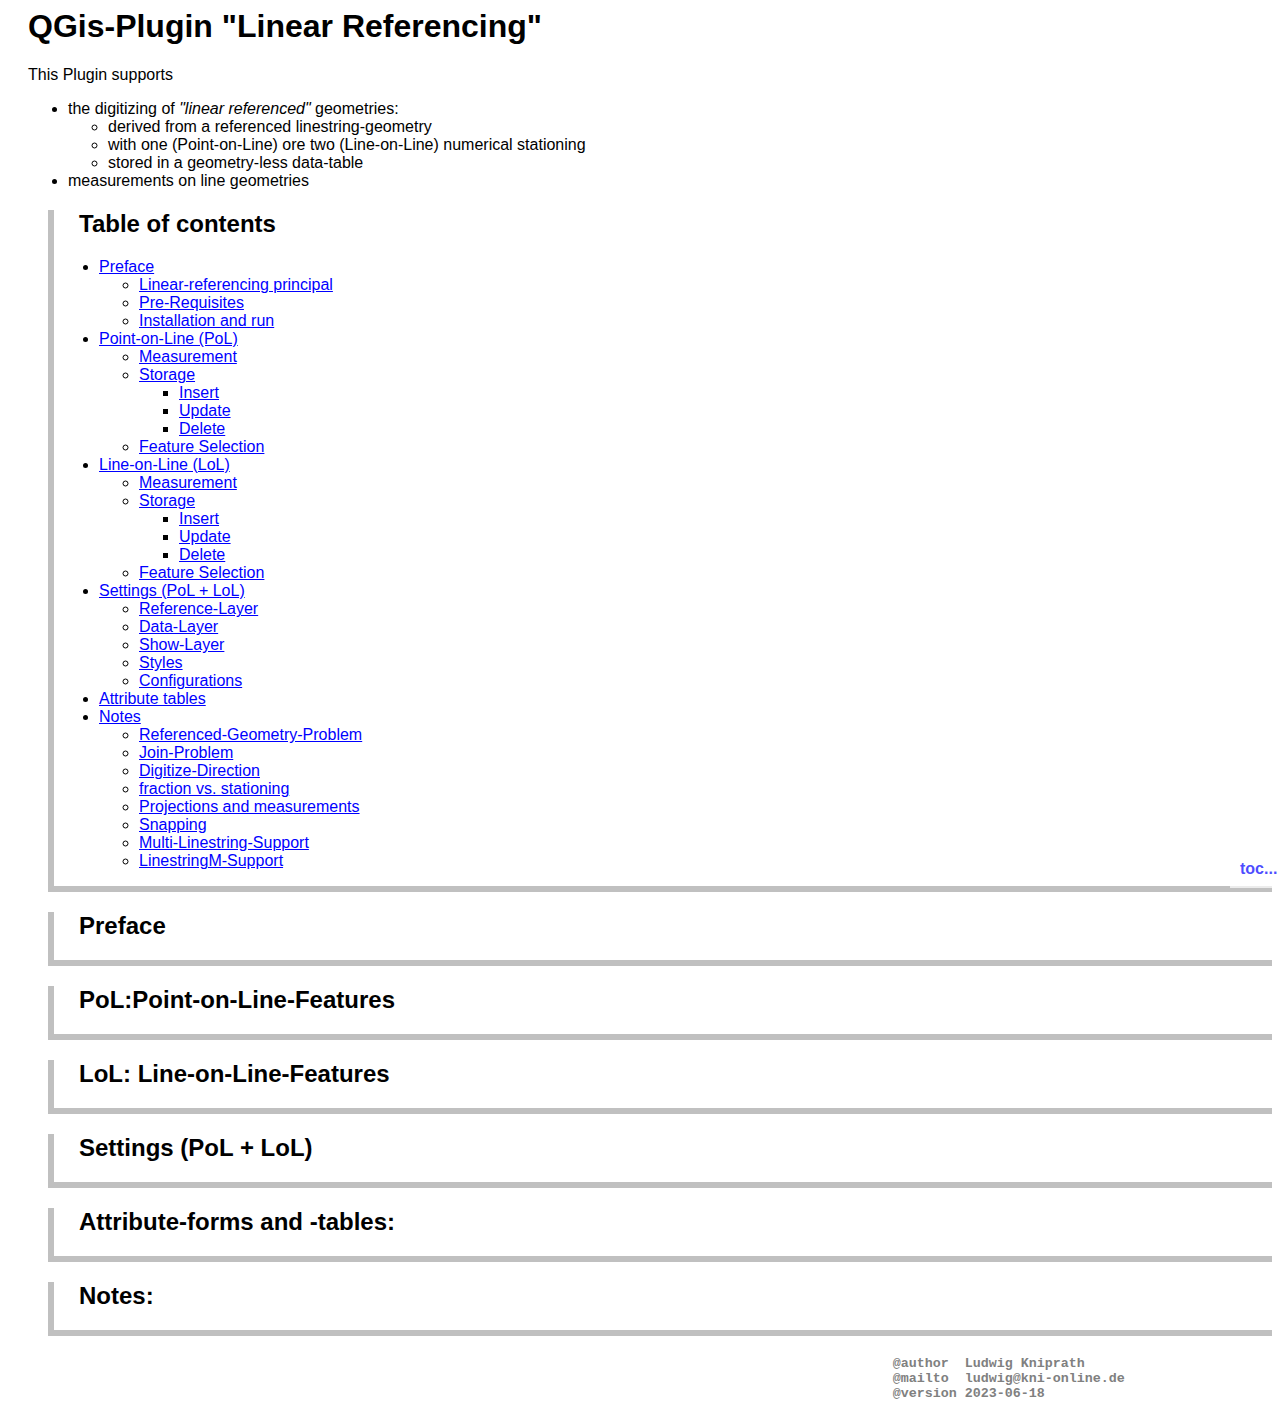
==== docs/index.html @ 3ef5790f "Add files via upload" ====
<!DOCTYPE html PUBLIC "-//W3C//DTD HTML 4.01 Transitional//EN">
<html>

<head>
<meta http-equiv="content-type" content="text/html;charset=utf-8">
<link type='text/css' rel='stylesheet' href='./index.css' />
<script type='text/javascript' src='./index.js'></script>
<title>LinearReferencing-Plugin</title>
</head>

<body onload='init();'>
	<div class="p_1" id="top">
		<h1>QGis-Plugin "Linear Referencing"</h1>
		This Plugin supports
		<ul>
			<li>the digitizing of <i>"linear referenced"</i> geometries:
				<ul>
					<li>derived from a referenced linestring-geometry</li>
					<li>with one (Point-on-Line) ore two (Line-on-Line) numerical
						stationing</li>
					<li>stored in a geometry-less data-table</li>
				</ul>
			</li>
			<li>measurements on line geometries</li>
		</ul>
		<div class="p_2" id="toc" data-toggle_icon_id="toc_icon"
			data-toggle_elm_id="toc_content" data-initially_open="1">
			<h2>
				<span id="toc_icon"></span>Table of contents
			</h2>
			<ul id="toc_content">
				<li><a class="jump" data-jump_elm_id="preface">Preface</a>
					<ul>
						<li><a class="jump" data-jump_elm_id="principal">Linear-referencing
								principal</a></li>
						<li><a class="jump" data-jump_elm_id="requisites">Pre-Requisites</a></li>
						<li><a class="jump" data-jump_elm_id="install">Installation
								and run</a></li>
					</ul></li>
				<li><a class="jump" data-jump_elm_id="pol">Point-on-Line
						(PoL)</a>
					<ul>
						<li><a class="jump" data-jump_elm_id="pol_measure">Measurement</a></li>
						<li><a class="jump" data-jump_elm_id="pol_storage">Storage</a>
							<ul>
								<li><a class="jump" data-jump_elm_id="pol_insert">Insert</a>
								</li>
								<li><a class="jump" data-jump_elm_id="pol_update">Update</a>
								</li>
								<li><a class="jump" data-jump_elm_id="pol_delete">Delete</a>
								</li>
							</ul></li>
						<li><a class="jump" data-jump_elm_id="pol_feature_selection">Feature
								Selection</a></li>
					</ul></li>
				<li><a class="jump" data-jump_elm_id="lol">Line-on-Line
						(LoL)</a>
					<ul>
						<li><a class="jump" data-jump_elm_id="lol_measure">Measurement</a></li>
						<li><a class="jump" data-jump_elm_id="lol_storage">Storage</a>

							<ul>
								<li><a class="jump" data-jump_elm_id="lol_insert">Insert</a>
								</li>
								<li><a class="jump" data-jump_elm_id="lol_update">Update</a>
								</li>
								<li><a class="jump" data-jump_elm_id="lol_delete">Delete</a>
								</li>
							</ul></li>
						<li><a class="jump" data-jump_elm_id="lol_feature_selection">Feature
								Selection</a></li>
					</ul></li>
				<li><a class="jump" data-jump_elm_id="settings">Settings
						(PoL + LoL)</a>
					<ul>
						<li><a class="jump" data-jump_elm_id="reference_layer">Reference-Layer</a></li>
						<li><a class="jump" data-jump_elm_id="data_layer">Data-Layer</a></li>
						<li><a class="jump" data-jump_elm_id="show_layer">Show-Layer</a></li>
						<li><a class="jump" data-jump_elm_id="styles">Styles</a></li>
						<li><a class="jump" data-jump_elm_id="configurations">Configurations</a></li>
					</ul></li>
				<li><a class="jump" data-jump_elm_id="attribute_tables">Attribute
						tables</a></li>
				<li><a class="jump" data-jump_elm_id="notes">Notes</a>
					<ul>
						<li><a class="jump"
							data-jump_elm_id="note_referenced_geometry_problem">Referenced-Geometry-Problem</a></li>
						<li><a class="jump" data-jump_elm_id="note_join_problem">Join-Problem</a></li>
						<li><a class="jump"
							data-jump_elm_id="note_digitize_direction">Digitize-Direction</a></li>
						<li><a class="jump" data-jump_elm_id="note_fraction">fraction
								vs. stationing</a></li>
						<li><a class="jump" data-jump_elm_id="note_projections">Projections
								and measurements</a></li>
						<li><a class="jump" data-jump_elm_id="note_snapping">Snapping</a></li>
						<li><a class="jump" data-jump_elm_id="note_multi_linestring">Multi-Linestring-Support</a></li>
						<li><a class="jump" data-jump_elm_id="note_linestring_m">LinestringM-Support</a></li>
					</ul></li>
			</ul>
		</div>
		<div class="p_2" id="preface" data-toggle_icon_id="preface_icon"
			data-toggle_elm_id="preface_content">
			<h2>
				<span id="preface_icon"></span>Preface
			</h2>
			<div id="preface_content">
				<div class="p_3" id="principal">
					<h3>Linear-referencing principal</h3>
					<div>
						<div class="p_4">
							<h4>
								<i>"PoL"</i> Point-on-Line
							</h4>
							<div>
								Point-features defined by reference to line-feature
								(1:n-relation to linestring-layer) and the stationing on that
								line <img class="sized_block_image"
									src="images/2023-05-29 linear_referencing_prinzip_pol.png"
									alt="Point-on-Line" />
								<div class="block_image_label">
									<b>Point-on-Line-feature</b><br /> left-side: PoL-Dialog<br />
									right side: attribute form with minimal necessary data for
									point-on-line-features:
									<ul>
										<li>Feature-Identifier (PK)</li>
										<li>Reference-Line-ID</li>
										<li>stationing = measured distance to start-point of
											reference line</li>
									</ul>
								</div>
							</div>
						</div>
						<div class="p_4">
							<h4>
								<i>"LoL"</i>Line-on-Line
							</h4>
							<div>
								Line-segment-features defined by reference to line-feature
								(1:n-relation to linestring-layer) and two stationing
								(from...to) to the start-point and the offset to that line. <img
									class="sized_block_image"
									src="images/2023-05-29 linear_referencing_prinzip_lol.png"
									alt="Line-on-Line" />
								<div class="block_image_label">
									<b>Line-on-Line-feature</b><br /> left-side: LoL-Dialog<br />
									right side: attribute form with minimal necessary data for
									line-on-line-features:
									<ul>
										<li>Feature-Identifier (PK)</li>
										<li>Reference-Line-ID</li>
										<li>two measured stationing from...to</li>
										<li>offset = distance to referenced line</li>
									</ul>
								</div>
							</div>
						</div>
					</div>
				</div>
				<div class="p_3" id="requisites">
					<h3>Pre-Requisites</h3>
					<div>
						PoL and LoL use three kinds of layer:
						<div class="p_4">
							<h4>Reference-Layer</h4>
							<ul>
								<li>Mandatory vector-layer with linestring geometries</li>
								<li>geo-referenced basis for calculation of the measured
									points/segments</li>
							</ul>
							<div>
								See: <a class="jump" data-jump_elm_id="reference_layer">Reference-Layer</a>
							</div>
						</div>

						<div class="p_4">
							<h4>Data-Layer</h4>
							<ul>
								<li>Optional storage of measured points/segments</li>
								<li>geometry-less QGis-"Layer"</li>
							</ul>
							<div>
								See: <a class="jump" data-jump_elm_id="data_layer">Data-Layer</a>
							</div>
							<div class="notes">Note: storage is optional, the plugin
								can be used for measurement purposes only</div>
						</div>
						<div class="p_4">
							<h4>Show-Layer</h4>
							<ul>
								<li>Optional presentation of stored points/segments</li>
								<li>usually virtual</li>
							</ul>
							<div>
								See: <a class="jump" data-jump_elm_id="show_layer">Show-Layer</a>
							</div>
							<div class="notes">Note: storage and presentation are
								optional, the plugin can be used for measurement purposes only</div>
						</div>
					</div>
				</div>
				<div class="p_3" id="install">
					<h3>Installation and run</h3>
					<ul>
						<li>Install the LinearReferencing-plugin via
							QGis-Plugin-Dialog (should be done, otherwise you probably would
							not read this documentation...)</li>
						<li>new toolbar: <img class="block_image"
							src="images/2023-06-09 LinearReferencingToolbar.png"
							alt="Toolbar" />
						</li>
						<li>new menu-entries (same functionalities):<img
							class="block_image"
							src="images/2023-06-09 LinearReferencingMenu.png" alt="Menu" />
						</li>
					</ul>
				</div>
			</div>
		</div>
		<div class="p_2" id="pol" data-toggle_icon_id="pol_icon"
			data-toggle_elm_id="pol_content">
			<h2>
				<span id="pol_icon"></span>PoL:Point-on-Line-Features
			</h2>
			<div id="pol_content">
				<div class="p_3" id="pol_measure"
					data-toggle_icon_id="pol_measure_icon"
					data-toggle_elm_id="pol_measure_content">
					<h3>
						<span id="pol_measure_icon"></span>Measurement
					</h3>
					<div id="pol_measure_content">
						<div class="notes">
							Pre-Requisite: <a class="jump" data-jump_elm_id="reference_layer">Reference-Layer</a>
						</div>
						<ol>
							<li>Start map-tool via toolbar or menu</li>
							<li>move mouse-cursor over reference-line-features on map</li>
							<li>click at desired position to finish measurement and freeze
								results in dialog:</li>
						</ol>

						<img class="sized_block_image"
							src="images/2023-06-09 LinearReferencingPoLDialogMeasure.png"
							alt="Point-on-Line dialog" />

						<ol>
							<li>PK and Display-Expression of referenced feature</li>
							<li>call attribute-form for referenced feature</li>
							<li>zoom to referenced feature</li>
							<li>cursor-coord-x <sup>*1</sup></li>
							<li>cursor-coord-y <sup>*1</sup></li>
							<li>snapped-coord-x <sup>*1</sup></li>
							<li>snapped-coord-y <sup>*1</sup></li>
							<li>distance to start-point of referenced feature
								(layer-units <sup>*2</sup>, changeable via numeric input or
								spin-buttons, ctrl/shift/ctrl+shift-modifiers with factors 10,
								100, 1000)
							</li>
							<li>distance to start-point of referenced feature (percent,
								changeable via numeric input or spin-buttons)</li>
							<li>move point to start of referenced line</li>
							<li>move point towards start of referenced line
								(ctrl/shift/ctrl+shift-modifiers with factors 10, 100, 1000)</li>
							<li>move Point (interactive on canvas)</li>
							<li>move point towards end of referenced line
								(ctrl/shift/ctrl+shift-modifiers with factors 10, 100, 1000)</li>
							<li>move point to end of referenced line</li>
							<li>pan to point</li>
							<li>clear results and resume measurement</li>
						</ol>
						<div class="notes">
							<sup>*1 *2</sup> See: <a class="jump"
								data-jump_elm_id="note_projections">projections</a>
						</div>

					</div>
				</div>
				<div class="p_3" id="pol_storage"
					data-toggle_icon_id="pol_storage_icon"
					data-toggle_elm_id="pol_storage_content">
					<h3>
						<span id="pol_storage_icon"></span>Storage
					</h3>
					<div id="pol_storage_content">
						<div class="notes">
							Pre-Requisites: <a class="jump"
								data-jump_elm_id="reference_layer">Reference-Layer</a> + <a
								class="jump" data-jump_elm_id="data_layer">Data-Layer</a>
						</div>
						<div class="notes">
							Note 1:<br />Some screenshots of the following examples are
							taken from a minimal plugin-created data-layer.<br /> You can
							customize this sample-layer, add/rename fields, design the
							feature-form...or use any other suitable layer or as long as the
							minimum requirements are met and the plugin is correct configured
							(see <a class="jump" data-jump_elm_id="data_layer">Data-Layer</a>)
							.
						</div>
						<div class="notes">
							Note 2:<br />You can obviously insert/update/delete records in
							data-layer by QGis-means and without plugin/dialog.<br />
						</div>
						<div class="notes">
							Note 3:<br />Storage is optional, the plugin can be used for
							measurement purposes only
						</div>
						<div class="p_4" id="pol_insert"
							data-toggle_icon_id="pol_insert_icon"
							data-toggle_elm_id="pol_insert_content">
							<h4>
								<span id="pol_insert_icon"></span>Insert
							</h4>
							<div id="pol_insert_content">
								<ol>
									<li>Measure Feature on canvas, if necessary edit the
										measurement with "move point" or numerical editing of the
										measurement-value.</li>
									<li>Hit the "Insert"-Button, which will be enabled, if
										data-layer is configured and measurement is done</li>
									<li>this opens the insert-form for the data-layer already
										populated with the measurement-metadata (reference-ID, measurement)</li>
									<li>if necessary edit the data and hit the "OK"-Button</li>
								</ol>
								<img class="block_image"
									src="images/2023-06-20 LinearReferencingPoLInsert.png"
									alt="PoL-insert dialog" /> <img class="block_image"
									src="images/2023-06-20 LinearReferencingPoLInsertForm.png"
									style="margin-left: 500px" alt="PoL-insert form" />
							</div>
						</div>
						<div class="p_4" id="pol_update"
							data-toggle_icon_id="pol_update_icon"
							data-toggle_elm_id="pol_update_content">
							<h4>
								<span id="pol_update_icon"></span>Update
							</h4>
							<div id="pol_update_content">
								<ol>
									<li>
										<ul>
											<li>Fill feature-selection, see <a class="jump"
												data-jump_elm_id="pol_feature_selection">Feature-Selection</a>.
												From this table select the target-feature via <img
												src="images/mIconSelected.svg"
												style="width: 20px; vertical-align: middle;"
												alt="Highlight-Icon" /> / <img
												src="images/mActionPanToSelected.svg"
												style="width: 20px; vertical-align: middle;"
												alt="Highlight-and Pan-Icon" />
											</li>
											<li>...or select feature from attribute-table/form via <img
												src="images/mIconSelected.svg"
												style="width: 20px; vertical-align: middle;"
												alt="Highlight-Icon" /> / <img
												src="images/mActionPanToSelected.svg"
												style="width: 20px; vertical-align: middle;"
												alt="Highlight-and Pan-Icon" /> see <a class="jump"
												data-jump_elm_id="attribute_tables">Attribute-Tables</a>
											</li>
										</ul>
									</li>
									<li>Afterwards the selected edit-PK and its measurement-data
										is shown in dialog, the Update/Insert/Delete-Buttons are
										enabled.</li>
									<li>Move the feature on the assigned reference-line with
										"move point", numerical editing of the measurement-value or
										digitizing a brand-new geometry with "Resume measurement".</li>
									<li>Hit the "Update"-Button</li>
									<li>this opens the update-form for this feature in
										data-layer with the accepted measurement-data of the dialog</li>
									<li>if necessary edit the data and hit the "OK"-Button</li>
								</ol>
								<img class="block_image"
									src="images/2023-06-21 LinearReferencingPoLUpdate.png"
									alt="PoL-update dialog" /> <img class="block_image"
									src="images/2023-06-21 LinearReferencingPoLUpdateForm.png"
									style="margin-left: 500px" alt="PoL-update form" />
							</div>
						</div>
						<div class="p_4" id="pol_delete"
							data-toggle_icon_id="pol_delete_icon"
							data-toggle_elm_id="pol_delete_content">
							<h4>
								<span id="pol_delete_icon"></span>Delete
							</h4>
							<div id="pol_delete_content">
								Pre-work almost the same as update::
								<ol>
									<li>
										<ul>
											<li>Fill feature-selection, see <a class="jump"
												data-jump_elm_id="pol_feature_selection">Feature-Selection</a>.
												From this table select the target-feature via <img
												src="images/mIconSelected.svg"
												style="width: 20px; vertical-align: middle;"
												alt="Highlight-Icon" /> / <img
												src="images/mActionPanToSelected.svg"
												style="width: 20px; vertical-align: middle;"
												alt="Highlight-and Pan-Icon" />
											</li>
											<li>...or select feature from attribute-table/form via <img
												src="images/mIconSelected.svg"
												style="width: 20px; vertical-align: middle;"
												alt="Highlight-Icon" /> / <img
												src="images/mActionPanToSelected.svg"
												style="width: 20px; vertical-align: middle;"
												alt="Highlight-and Pan-Icon" /> see <a class="jump"
												data-jump_elm_id="attribute_tables">Attribute-Tables</a>
											</li>
										</ul>
									</li>
									<li>Afterwards the selected edit-PK and its measurement-data
										is shown in dialog, the Update/Insert/Delete-Buttons are
										enabled.</li>
									<li>Hit the "Delete"-Button</li>
								</ol>
								<img class="block_image"
									src="images/2023-06-21 LinearReferencingPoLDelete.png"
									alt="PoL-delete dialog" />
							</div>
						</div>
					</div>
				</div>
				<div class="p_3" id="pol_feature_selection"
					data-toggle_icon_id="pol_feature_selection_icon"
					data-toggle_elm_id="pol_feature_selection_content">
					<h3>
						<span id="pol_feature_selection_icon"></span>Feature-Selection
					</h3>
					<div id="pol_feature_selection_content">
						<div class="notes">
							Pre-Requisites: <a class="jump"
								data-jump_elm_id="reference_layer">Reference-Layer</a> + <a
								class="jump" data-jump_elm_id="data_layer">Data-Layer</a> (+ <a
								class="jump" data-jump_elm_id="show_layer">Show-Layer</a>)
						</div>
						A table with a selection of features, filled interactive from
						canvas, from data- or show-layer or from <a class="jump"
							data-jump_elm_id="attribute_tables">attribute-forms and
							tables</a>. Also contains automatically the plugin-inserted features.<br />
						The meta-data of the selected features is shown, single features
						can be selected to show their calculated measurement-meta-data in
						dialog for <a class="jump" data-jump_elm_id="pol_update">update</a>
						or <a class="jump" data-jump_elm_id="pol_delete">delete</a>. <img
							class="sized_block_image"
							src="images/2023-06-19 LinearReferencingFeatureSelection.png"
							alt="PoL Feature-Selection" />
						<ol>
							<li>select features from show-layer (if configured) by point
								(click) or rect (click and drag) on canvas</li>
							<li>insert all features from data-layer</li>
							<li>insert currently selected features from data-layer</li>
							<li>insert currently selected features from show-layer</li>
							<li>zoom to feature-selection</li>
							<li>clear the selection</li>
						</ol>
						Icons within the table:
						<ul>
							<li><img src="images/backspace.svg" style="width: 20px"
								alt="Remove-Icon" />remove feature from selection</li>
							<li><img src="images/mIconSelected.svg" style="width: 20px"
								alt="Highlight-Icon" />show measurement and highlight feature</li>
							<li><img src="images/mActionPanToSelected.svg"
								style="width: 20px" alt="Highlight- and Pan-Icon" />show
								measurement and pan to feature</li>
							<li><img src="images/mActionIdentify.svg"
								style="width: 20px" alt="" />open attribute form</li>
						</ul>
						<div class="notes">
							Note:<br />The plugin uses the "Display Name"-Expression for the
							textual-contents inside the table.<br /> You can update these
							expressions for the selected reference-, -data or show-layer with
							the QGis-Layer-Properties-Dialog or with the<br /> <img
								src="images/mIconExpression.svg"
								style="width: 20px; vertical-align: middle" alt="" />-Icons in
							the dialogs, section "Settings > Layers and Fields".
						</div>
					</div>
				</div>
			</div>

		</div>
		<div class="p_2" id="lol" data-toggle_icon_id="lol_icon"
			data-toggle_elm_id="lol_content">
			<h2>
				<span id="lol_icon"></span>LoL: Line-on-Line-Features
			</h2>
			<div id="lol_content">
				<div class="p_3" id="lol_measure"
					data-toggle_icon_id="lol_measure_icon"
					data-toggle_elm_id="lol_measure_content">
					<h3>
						<span id="lol_measure_icon"></span> Measure
					</h3>
					<div id="lol_measure_content">
						<div class="notes">if necessary: configure reference-layer
							in "Settings"-area (for convenience the first linestring-layer
							will be used automatically)</div>
						<ol>
							<li>Start map-tool via toolbar or menu</li>
							<li>move mouse-cursor over reference-line-features on map</li>
							<li>mouse down at desired from-position to begin measurement</li>
							<li>mouse-up at desired to-position to finish measurement and
								freeze results in dialog:</li>
						</ol>
						<img class="sized_block_image"
							src="images/2023-06-11 LinearReferencingLoLDialogMeasure.png"
							alt="Lol-Dialog" />
						<ol>
							<li>PK and Display-Expression of referenced feature</li>
							<li>call attribute-form for referenced feature</li>
							<li>zoom to referenced feature</li>
							<li>Offset == distance between segment and referenced line,
								&gt; 0 left side, &lt; 0 right side (in digitize-direction of
								referenced line)</li>
							<li>cursor-coord-x<sup>*1</sup></li>
							<li>cursor-coord-y<sup>*1</sup></li>
							<li>snapped-from-coord-y<sup>*1</sup></li>
							<li>snapped-to-coord-x<sup>*1</sup></li>
							<li>snapped-to-coord-y<sup>*1</sup></li>
							<li>from-point-distance to start-point of referenced feature
								(layer-units <sup>*2</sup>)
							</li>
							<li>from-point-distance to start-point of referenced feature
								(percent)</li>
							<li>to-point-distance to start-point of referenced feature
								(layer-units <sup>*2</sup>)
							</li>
							<li>to-point-distance to start-point of referenced feature
								(percent)</li>
							<li>move to reference-line start</li>
							<li>flip segment towards reference-line start (maintain
								length, new to-point = old from-point)</li>
							<li>move towards reference-line start
								(ctrl/shift/ctrl+shift-modifiers with factors 10, 100, 1000)</li>
							<li>length of segment (layer-units, changeable via numeric
								input or spin-buttons, ctrl/shift/ctrl+shift-modifiers with
								factors 10, 100, 1000, to-point is altered)</li>
							<li>move towards reference-line end
								(ctrl/shift/ctrl+shift-modifiers with factors 10, 100, 1000)</li>
							<li>flip segment towards reference-line end (maintain
								length, new from-point = old to-point)</li>
							<li>Buttons to move the segment towards reference-line end
								(end-point or stepwise 1/10/100/1000m
								click/ctrl/shift/ctrl+shift)</li>

							<li>move From-Point (click on canvas and choose new
								start-point)</li>
							<li>move To-Point (click on canvas and choose new end-point)</li>
						</ol>
						<div class="notes">
							<sup>*1 *2</sup> See: <a class="jump"
								data-jump_elm_id="note_projections">projections</a>
						</div>
					</div>
				</div>
				<div class="p_3" id="lol_storage"
					data-toggle_icon_id="lol_storage_icon"
					data-toggle_elm_id="lol_storage_content">
					<h3>
						<span id="lol_storage_icon"></span>Storage
					</h3>
					<div id="lol_storage_content">
						<div class="notes">
							Pre-Requisites: <a class="jump"
								data-jump_elm_id="reference_layer">Reference-Layer</a> + <a
								class="jump" data-jump_elm_id="data_layer">Data-Layer</a>
						</div>
						<div class="notes">
							Note 1:<br />Some screenshots of the following examples are
							taken from a minimal plugin-created data-layer.<br /> You can
							customize this sample-layer, add/rename fields, design the
							feature-form...or use any other suitable layer or as long as the
							minimum requirements are met and the plugin is correct configured
							(see <a class="jump" data-jump_elm_id="data_layer">Data-Layer</a>)
							.
						</div>
						<div class="notes">
							Note 2:<br />You can obviously insert/update/delete records in
							data-layer by QGis-means and without plugin/dialog.<br />
						</div>
						<div class="notes">
							Note 3:<br />Storage is optional, the plugin can be used for
							measurement purposes only
						</div>
						<div class="p_4" id="lol_insert"
							data-toggle_icon_id="lol_insert_icon"
							data-toggle_elm_id="lol_insert_content">
							<h4>
								<span id="lol_insert_icon"></span>Insert
							</h4>
							<div id="lol_insert_content">
								<ol>
									<li>Measure Feature on canvas, if necessary edit
										from/to/length-measurements with "move From-Point"/"move
										To-Point"/"Move segment" or numerical editing of the
										measurement-from/measurement-to-values.</li>
									<li>Hit the "Insert"-Button, which will be enabled, if
										data-layer is configured and measurement is done</li>
									<li>this opens the insert-form for the data-layer already
										populated with the measurement-metadata (reference-ID,
										measurement-from, measurement-to, offset)</li>
									<li>if necessary edit the data and hit the "OK"-Button</li>
								</ol>
								<img class="block_image"
									src="images/2023-06-22 LinearReferencingLoLInsert.png"
									alt="LoL-insert dialog" /> <img class="block_image"
									src="images/2023-06-22 LinearReferencingLoLInsertForm.png"
									style="margin-left: 500px" alt="LoL-insert form" />
							</div>
						</div>
						<div class="p_4" id="lol_update"
							data-toggle_icon_id="lol_update_icon"
							data-toggle_elm_id="lol_update_content">
							<h4>
								<span id="lol_update_icon"></span>Update
							</h4>
							<div id="lol_update_content">
								<ol>
									<li>
										<ul>
											<li>Fill feature-selection, see <a class="jump"
												data-jump_elm_id="pol_feature_selection">Feature-Selection</a>.
												From this table select the target-feature via <img
												src="images/mIconSelected.svg"
												style="width: 20px; vertical-align: middle;"
												alt="Highlight-Icon" /> / <img
												src="images/mActionPanToSelected.svg"
												style="width: 20px; vertical-align: middle;"
												alt="Highlight-and Pan-Icon" />
											</li>
											<li>...or select feature from attribute-table/form via <img
												src="images/mIconSelected.svg"
												style="width: 20px; vertical-align: middle;"
												alt="Highlight-Icon" /> / <img
												src="images/mActionPanToSelected.svg"
												style="width: 20px; vertical-align: middle;"
												alt="Highlight-and Pan-Icon" /> see <a class="jump"
												data-jump_elm_id="attribute_tables">Attribute-Tables</a>
											</li>
										</ul>
									</li>
									<li>Afterwards the selected edit-PK and its measurement-data
										is shown in dialog, the Update/Insert/Delete-Buttons are
										enabled.</li>
									<li>Edit from/to/length-measurement with "move
										From-Point"/"move To-Point"/"Move segment", numerical editing
										of the measurement-from/measurement-to-values or even digitize a
										brand-new segment with "Resume measurement"</li>
									<li>Hit the "Update"-Button</li>
									<li>this opens the update-form for this feature in
										data-layer with the accepted measurement-data of the dialog</li>
									<li>if necessary edit the data and hit the "OK"-Button</li>
								</ol>
								<img class="block_image"
									src="images/2023-06-22 LinearReferencingLoLUpdate.png"
									alt="LoL-update dialog" /> <img class="block_image"
									src="images/2023-06-22 LinearReferencingLoLUpdateForm.png"
									style="margin-left: 500px" alt="LoL-update form" />
							</div>
						</div>
						<div class="p_4" id="lol_delete"
							data-toggle_icon_id="lol_delete_icon"
							data-toggle_elm_id="lol_delete_content">
							<h4>
								<span id="lol_delete_icon"></span>Delete
							</h4>
							<div id="lol_delete_content">
								Pre-work almost the same as update::
								<ol>
									<li>
										<ul>
											<li>Fill feature-selection, see <a class="jump"
												data-jump_elm_id="pol_feature_selection">Feature-Selection</a>.
												From this table select the target-feature via <img
												src="images/mIconSelected.svg"
												style="width: 20px; vertical-align: middle;"
												alt="Highlight-Icon" /> / <img
												src="images/mActionPanToSelected.svg"
												style="width: 20px; vertical-align: middle;"
												alt="Highlight-and Pan-Icon" />
											</li>
											<li>...or select feature from attribute-table/form via <img
												src="images/mIconSelected.svg"
												style="width: 20px; vertical-align: middle;"
												alt="Highlight-Icon" /> / <img
												src="images/mActionPanToSelected.svg"
												style="width: 20px; vertical-align: middle;"
												alt="Highlight-and Pan-Icon" /> see <a class="jump"
												data-jump_elm_id="attribute_tables">Attribute-Tables</a>
											</li>
										</ul>
									</li>
									<li>Afterwards the selected edit-PK and its measurement-data
										is shown in dialog, the Update/Insert/Delete-Buttons are
										enabled.</li>
									<li>Hit the "Delete"-Button</li>
								</ol>
								<img class="block_image"
									src="images/2023-06-22 LinearReferencingLoLDelete.png"
									alt="LoL-delete dialog" />
							</div>
						</div>
					</div>
				</div>
				<div class="p_3" id="lol_feature_selection"
					data-toggle_icon_id="lol_feature_selection_icon"
					data-toggle_elm_id="lol_feature_selection_content">
					<h3>
						<span id="lol_feature_selection_icon"></span>Feature-Selection
					</h3>
					<div id="lol_feature_selection_content">
						<div class="notes">
							Pre-Requisites: <a class="jump"
								data-jump_elm_id="reference_layer">Reference-Layer</a> + <a
								class="jump" data-jump_elm_id="data_layer">Data-Layer</a> (+ <a
								class="jump" data-jump_elm_id="show_layer">Show-Layer</a>)
						</div>
						A table with a selection of features, filled interactive from
						canvas, from data- or show-layer or from <a class="jump"
							data-jump_elm_id="attribute_tables">attribute-forms and
							tables</a>. Also contains automatically the plugin-inserted features.<br />
						The meta-data of the selected features is shown, single features
						can be selected to show their calculated measurement-meta-data in
						dialog for <a class="jump" data-jump_elm_id="pol_update">update</a>
						or <a class="jump" data-jump_elm_id="pol_delete">delete</a>. <img
							class="sized_block_image"
							src="images/2023-06-22 LinearReferencingLoLFeatureSelection.png"
							alt="LoL Feature-Selection" />
						<ol>
							<li>select features from show-layer (if configured) by point
								(click) or rect (click and drag) on canvas</li>
							<li>insert all features from data-layer</li>
							<li>insert currently selected features from data-layer</li>
							<li>insert currently selected features from show-layer</li>
							<li>zoom to feature-selection</li>
							<li>clear the selection</li>
						</ol>
						Icons within the table:
						<ul>
							<li><img src="images/backspace.svg" style="width: 20px"
								alt="Remove-Icon" />remove feature from selection</li>
							<li><img src="images/mIconSelected.svg" style="width: 20px"
								alt="Highlight-Icon" />show measurement and highlight feature</li>
							<li><img src="images/mActionPanToSelected.svg"
								style="width: 20px" alt="Highlight- and Pan-Icon" />show
								measurement and pan to feature</li>
							<li><img src="images/mActionIdentify.svg"
								style="width: 20px" alt="" />open attribute form</li>
						</ul>
						<div class="notes">
							Note:<br />The plugin uses the "Display Name"-Expression for the
							textual-contents inside the table.<br /> You can update these
							expressions for the selected reference-, -data or show-layer with
							the QGis-Layer-Properties-Dialog or with the<br /> <img
								src="images/mIconExpression.svg"
								style="width: 20px; vertical-align: middle" alt="" />-Icons in
							the dialogs, section "Settings > Layers and Fields".
						</div>
					</div>
				</div>
			</div>
		</div>
		<div class="p_2" id="settings" data-toggle_icon_id="settings_icon"
			data-toggle_elm_id="settings_content">
			<h2>
				<span id="settings_icon"></span>Settings (PoL + LoL)
			</h2>
			<div id="settings_content">
				<div class="p_3" id="reference_layer"
					data-toggle_icon_id="reference_layer_icon"
					data-toggle_elm_id="reference_layer_content">
					<h3>
						<span id="reference_layer_icon"></span>Reference-Layer:
					</h3>
					<div id="reference_layer_content">

						<ul>
							<li>Mandatory linestring-layer</li>
							<li>all QGis-supported vector-layer-sources (shapefile,
								GeoPackage, SpatiaLite, geo-database...) (WFS not tested so far)
							</li>
							<li>does not need to be editable</li>
							<li>for convenience: the first linestring-layer will be used
								automatically</li>
						</ul>
						<h5>Supported geometry-sub-types:</h5>
						<ul>
							<li>Linestring</li>
							<li>Linestring-M</li>
							<li>Linestring-Z</li>
							<li>Linestring-MZ</li>
							<li>Multi-Linestring</li>
							<li>Multi-Linestring-M</li>
							<li>Multi-Linestring-Z</li>
							<li>Multi-Linestring-MZ</li>
						</ul>
						see <a class="jump" data-jump_elm_id="note_multi_linestringW">Multi-Linestring-Support</a>

						<h5>Mandatory Fields:</h5>
						<ul>
							<li>single identify-column (unique, not null, mostly is but
								need not necessarily be PK or FID-column)</li>
						</ul>
						<img class="sized_block_image" style="width: 600px"
							src="images/2023-06-12 LinearReferencingPoLDialogReferenceLayer.png"
							alt="Point-on-Line dialog reference layer" />
						<div class="block_image_label">
							<ol>
								<li>ComboBox to choose one of the available
									linestring-layers in current project</li>
								<li>open attribute-table of currently selected reference
									layer</li>
								<li>define display-expression, which will be shown in other
									parts of this dialog</li>
								<li>ComboBox to choose one of the available fields in
									currently selected reference layer as identify field</li>
							</ol>
						</div>
					</div>

				</div>
				<div class="p_3" id="data_layer"
					data-toggle_icon_id="data_layer_icon"
					data-toggle_elm_id="data_layer_content">
					<h3>
						<span id="data_layer_icon"></span>Data-Layer:
					</h3>
					<div id="data_layer_content">
						<ul>
							<li>Optional storage of measured points/segments</li>
							<li>geometry-less QGis-"Layer"</li>
						</ul>

						<div class="p_4">
							<h4>PoL-Data-Layer</h4>
							<h5>Mandatory Fields:</h5>
							<ul>
								<li>identify-column (unique, not null, usually PK- or
									FID-column with auto-incremented integer)</li>
								<li>join-column to reference-layer (type matching to its
									identify-column)</li>
								<li>measurement-column (numeric type)</li>
							</ul>

							<img class="sized_block_image" style="width: 600px"
								src="images/2023-06-12 LinearReferencingPoLDialogDataLayer.png"
								alt="Point-on-Line dialog data layer" />
							<div class="block_image_label">
								<ol>
									<li>currently selected data-layer</li>
									<li>open attribute-table</li>
									<li>define display-expression (will be used in this
										dialog)</li>
									<li>create a sample-gpkg-data-layer</li>
									<li>identify field</li>
									<li>join-field to reference-layer</li>
									<li>measurement-field</li>
								</ol>
							</div>
						</div>

						<div class="p_4">
							<h4>LoL-Data-Layer</h4>
							<h5>Mandatory Fields:</h5>
							<ul>
								<li>identify-column (unique, not null, usually PK- or
									FID-column with auto-incremented integer)</li>
								<li>join-column to reference-layer (type matching to its
									identify-column)</li>
								<li>measurement-from-column (numeric type)</li>
								<li>measurement-to-column (numeric type)</li>
								<li>offset-column (numeric type)</li>
							</ul>

							<img class="sized_block_image" style="width: 600px"
								src="images/2023-06-19 LinearReferencingLoLDialogDataLayer.png"
								alt="Line-on-Line dialog data layer" />
							<div class="block_image_label">
								<ol>
									<li>currently selected data-layer</li>
									<li>open attribute-table</li>
									<li>define display-expression (will be used in this
										dialog)</li>
									<li>create a sample-gpkg-data-layer</li>
									<li>identify field</li>
									<li>join-field to reference-layer</li>
									<li>measurement-from-field</li>
									<li>measurement-to-field</li>
									<li>offset-field</li>
								</ol>
							</div>
						</div>

						<div class="notes">Note: storage is optional, the plugin can
							be used for measurement purposes only</div>
					</div>
				</div>
				<div class="p_3" id="show_layer"
					data-toggle_icon_id="show_layer_icon"
					data-toggle_elm_id="show_layer_content">
					<h3>
						<span id="show_layer_icon"></span>Show-Layer:
					</h3>
					<div id="show_layer_content">

						<ul>
							<li>Optional presentation of stored points/segments</li>
							<li>usually a virtual-layer with a complex query on
								data-layer and reference-layer<br /> (See <a
								href="http://www.gaia-gis.it/gaia-sins/spatialite-sql-5.0.1.html#p14_"
								target="_blank">SpatiaLite "SQL functions supporting Linear
									Referencing"</a>)
							</li>
							<li>can be created manually (Layer > Create Layer > New
								virtual Layer...) or with support from plugin</li>
							<li>can be styled as any other point rsp. linestring-layer</li>
							<li>enables interactive feature-selection from canvas (<a
								class="jump" data-jump_elm_id="pol_feature_selection">PoL-Feature-Selection</a>
								/ <a class="jump" data-jump_elm_id="lol_feature_selection">LoL-Feature-Selection</a>)
							</li>
						</ul>
						<div class="notes">Note 1: storage and presentation are
							optional, the plugin can be used for measurement purposes only</div>
						<div class="notes">Note 2: if data- and reference-layer are
							contained in the same geo-database, an equivalent view from that
							database can be used alternatively. This should also be faster
							than the virtual-layer.</div>
						<h4>Mandatory Fields:</h4>
						<ul>
							<li>back-reference-column (join from show- to data-layer,
								typically the data-layer-id field queried in virtual show-layer)
							</li>
						</ul>
						<img class="sized_block_image" style="width: 600px"
							src="images/2023-06-14 LinearReferencingPoLDialogShowLayer.png"
							alt="Point-on-Line dialog show layer" />
						<div class="block_image_label">
							<ol>
								<li>currently selected show-layer</li>
								<li>open attribute-table</li>
								<li>define display-expression (will be used in this dialog)</li>
								<li>create a virtual layer (queries selected data- and
									reference-layer)</li>
								<li>back-reference-field</li>
							</ol>
						</div>
						<div id="note_lol_symbolization">
							<h4>Enhanced legend for Line-on-Line-Show-Layer</h4>
							The default-legend created by this plugin is a simple orange
							line.<br/>
							Lined up segments, each segment starting at the
							end of previous one, are hard to demarcate without identifiable start-
							and end-points:
							<img class="sized_block_image"
										src="images/2023-06-24 LinearReferencingLoLLegendOrg.png"
										alt="Lol-Show-Layer legend original" style="width: 600px;" />
							
							But fortunately QGis offers complex symbols
							with symbol layer type "Geometry Generator" and "Symbol Levels":
							<img class="sized_block_image"
										src="images/2023-06-24 LinearReferencingLoLLegendComplex.png"
										alt="Lol-Show-Layer legend after" style="width: 600px;" />
							
							

							<ol>
								<li>Original Symbol:<img class="sized_block_image"
									src="images/2023-06-24 LinearReferencingLoLLegend1.png"
									alt="Lol-Show-Layer legend 1" style="width: 400px;" />
								</li>
								<li>Add and style Symbol-Layer for End-Point, type
									"Geometry Generator", Geometry type "Point/Multipoint",
									expression <span class="inline_code">end_point($geometry)</span>
									<img class="sized_block_image"
									src="images/2023-06-24 LinearReferencingLoLLegend2.png"
									alt="Lol-Show-Layer legend 2" style="width: 400px;" />
								</li>
								<li>Same for Start-Point with expression <span
									class="inline_code">start_point($geometry)</span> <img
									class="sized_block_image"
									src="images/2023-06-24 LinearReferencingLoLLegend3.png"
									alt="Lol-Show-Layer legend 2" style="width: 400px;" />
								</li>
								<li>Apply Symbol-Levels to ensure, that the
									start/end-points are not overlapped by the lines <img
									class="sized_block_image"
									src="images/2023-06-24 LinearReferencingLoLLegend5.png"
									alt="Lol-Show-Layer legend 5" style="width: 400px;" /> <img
									class="sized_block_image"
									src="images/2023-06-24 LinearReferencingLoLLegend6.png"
									alt="Lol-Show-Layer legend 6" style="width: 400px;" />
								</li>
							</ol>
						</div>
					</div>
				</div>
				<div class="p_3" id="styles" data-toggle_icon_id="styles_icon"
					data-toggle_elm_id="styles_content">
					<h3>
						<span id="styles_icon"></span>Styles:
					</h3>

					<div id="styles_content">
						Configure the style of the temporal measurement-shapes.
						<div class="p_4">
							<h4>PoL</h4>
							<img class="sized_block_image" style="width: 600px"
								src="images/2023-06-14 LinearReferencingPoLDialogStyles.png"
								alt="Point-on-Line dialog styles" />
							<div class="block_image_label">
								<ol>
									<li>"Measure Point"-symbol (type, size, outline-width,
										outline-color, fill-color)</li>
									<li>"Edit Point"-symbol (shows the original position when
										the currently measured point is about to be moved)</li>
									<li>"Reference-Line" : mark the selected
										reference-layer-shape (line-style, width, color)</li>
								</ol>
							</div>
							<img class="sized_block_image"
								style="width: 200px; margin-left: 100px;"
								src="images/2023-06-14 LinearReferencingPoLStyles.png"
								alt="Point-on-Line dialog styles" />
						</div>

						<div class="p_4">
							<h4>LoL</h4>
							<img class="sized_block_image" style="width: 600px"
								src="images/2023-06-19 LinearReferencingLoLDialogStyles.png"
								alt="Line-on-Line dialog styles" />
							<div class="block_image_label">
								<ol>
									<li>"From Point"-symbol (type, size, outline-width,
										outline-color, fill-color)</li>
									<li>"To Point"-symbol (type, size, outline-width,
										outline-color, fill-color)</li>
									<li>"Segment-Line" (line-style, width, color)</li>
									<li>"Reference-Line" : mark the selected
										reference-layer-shape (line-style, width, color)</li>
								</ol>
							</div>
							<img class="sized_block_image"
								style="width: 250px; margin-left: 100px;"
								src="images/2023-06-14 LinearReferencingLoLStyles.png"
								alt="Point-on-Line dialog styles" />
						</div>

						<div class="notes">
							Note: these <b>temporal</b> shapes will not show on export or
							print. For that purpose create/style a show-layer.
						</div>
					</div>
				</div>
				<div class="p_3" id="configurations"
					data-toggle_icon_id="configurations_icon"
					data-toggle_elm_id="configurations_content">
					<h3>
						<span id="configurations_icon"></span>Store/Restore
						Configurations:
					</h3>
					<div id="configurations_content">
						Store or restore configurations (layers + fields + styles,
						separate for PoL and LoL) within the current project. <img
							class="sized_block_image" style="width: 600px"
							src="images/2023-06-14 LinearReferencingPoLStoreRestore.png"
							alt="store/restore configurations" />
						<div class="block_image_label">
							<ol>
								<li>List of the currently stored configurations</li>
								<li>store current configuration</li>
								<li>restore selected configuration from list (availability
									of layers and fields will be checked on restore)</li>
								<li>delete selected configuration from project</li>
							</ol>
						</div>
					</div>
				</div>
			</div>
		</div>
		<div class="p_2" id="attribute_tables"
			data-toggle_icon_id="attribute_tables_icon"
			data-toggle_elm_id="attribute_tables_content">
			<h2>
				<span id="attribute_tables_icon"></span>Attribute-forms and -tables:
			</h2>
			<div id="attribute_tables_content">
				The plugin adds some actions to the attribute-tables and -forms of
				the configured data- and show-layer, from which the affiliated
				features can be shown on map and/or edited in dialog. <img
					class="sized_block_image"
					src="images/2023-06-17 LinearReferencingActions.png"
					alt="Plugin-Actions" style="width: 400px;" /> <img
					class="sized_block_image"
					src="images/2023-06-19 LinearReferencingActionsForm.png"
					style="width: 300px;" alt="" />


				<ul>
					<li><img src="images/mIconSelected.svg" style="width: 20px"
						alt="" />show measurement-meta-data in dialog, add to
						feature-selection and highlight on map</li>
					<li><img src="images/mActionPanToSelected.svg"
						style="width: 20px" alt="" />show measurement-meta-data in dialog,
						add to feature-selection and zoom (LoL) or pan (PoL) on map</li>

				</ul>
				See <a class="jump" data-jump_elm_id="pol_feature_selection">PoL
					Feature Selection</a> <a class="jump"
					data-jump_elm_id="lol_feature_selection">LoL Feature Selection</a>

				<div class="notes">
					Note:<br /> These actions are created automatically, the
					table-layout of data- and show-layer are configured to show the
					action column. They are removed on plugin-unload or if the
					plugin-configuration assigns other layers.
				</div>
			</div>
		</div>
		<div class="p_2" id="notes" data-toggle_icon_id="notes_icon"
			data-toggle_elm_id="notes_content">
			<h2>
				<span id="notes_icon"></span>Notes:
			</h2>

			<div id="notes_content">
				<div id="note_referenced_geometry_problem">
					<h3>"Referenced-Geometry-Problem"</h3>
					Linear-referenced features have some special characteristics in
					contrast to "normal" vector-layers, which can lead to unexpected
					effects.<br /> The most important and the clue of linear
					referencing: The geometries ar calculated from different sources, a
					geometry-less data-layer and a referenced linestring-layer.<br />
					Any change of the linestring-geometry will propagate to the linear
					referenced geometries, which can lead to unexpected side-effects:
					<div
						style="margin-left: 20px; padding: 5px; border-left: 1px solid gray; font-style: italic;">

						Imagine a river with some linear-referenced technical buildings.<br />
						There is a renaturation-project on that river, the watercourse
						gets extended, more place for meandering, very useful and welcome.<br />
						Afterwards the river-shape was adjusted thoroughly, but some of
						the linear referenced buildings have been inexplicably relocated
						in QGis.
					</div>

					Workaround for that problem:
					<ul>
						<li>restore the previous positions by manual adjusting of the
							stationing</li>
						<li>let this be done by some magic database-trigger (provided
							data-layer and reference-layer stored in the same database)</li>
						<li>Use LinestringM with calibrated measurements (not supported
							by this plugin, see <a
							href="https://postgis.net/docs/manual-3.3/reference.html#Linear_Referencing"
							target="_blank">PostGis Linear_Referencing</a>)
						</li>
						<li>avoid river-renaturation ;-)</li>
					</ul>
				</div>
				<div id="note_join_problem">
					<h3>"Join-Problem"</h3>
					Another problem using two data-sources is the join between two
					layers:<br /> 
					Linear-referenced-features suddenly appear in a completely different place, if
					the reference-id changes, or they vanish, if linestring-features
					are deleted/filtered or if the reference layer was removed by mistake.
				</div>
				<div id="note_digitize_direction">
					<h3>Digitize-Direction:</h3>
					The direction of digitization must be considered in two places:
					<ol>
						<li>Reference-Layer:<br /> The stationing always refers to
							the <b><i>starting point</i></b> of the referenced line, therfore
							all lines in the reference-layer must be digitized <b>in the
								same direction</b>.<br /> Note: in the above examples, a
							river-network, the usual direction is <b>against</b> flow
							direction, from mouth to source
						</li>
						<li>LoL-Stationing:<br /> The internal used <a
							href="http://www.gaia-gis.it/gaia-sins/spatialite-sql-5.0.1.html"
							target="_blank">SpatiaLite</a>-function "ST_Line_Substring"
							requires two numerical values: <pre class="code">ST_Line_Substring( line Curve , start_fraction Double precision , end_fraction Double precision )</pre>
							<pre class="code">Return a Linestring being a substring of the input one starting and ending at the given fractions of total 2d length.
Second and third arguments are expected to be in the range between 0.0 and 1.0.
NULL is returned for invalid arguments</pre> Not mentioned in the
							documentations: <b />"start_fraction" &lt; "end_fraction"<b></b>,
							but:<br /> This plugin does not check this and allows the
							storage of "reverse"-stationed segements, because the complex
							expression in the virtual-show-layer-query uses
							min(from,to)/max(from,to) to select the right order.
						</li>
					</ol>
				</div>

				<div id="note_fraction">
					<h3>
						<i>"fraction vs. stationing"</i>:
					</h3>
					The internal used <a
						href="http://www.gaia-gis.it/gaia-sins/spatialite-sql-5.0.1.html"
						target="_blank">SpatiaLite</a>-functions
					"ST_Line_Interpolate_Point" and "ST_Line_Substring" require values
					in range 0..1:
					<pre class="code">ST_Line_Interpolate_Point( line Curve , fraction Double precision )</pre>
					<pre class="code">return a point interpolated along a line.
Second argument (between 0.0 and 1.0) representing fraction of total length of linestring the point has to be located.
NULL is returned for invalid arguments</pre>
					<pre class="code">ST_Line_Substring( line Curve , start_fraction Double precision , end_fraction Double precision )</pre>
					<pre class="code">Return a Linestring being a substring of the input one starting and ending at the given fractions of total 2d length.
Second and third arguments are expected to be in the range between 0.0 and 1.0.
NULL is returned for invalid arguments</pre>
					Although, the plugin does not store fractions, but the real
					measured distances, because these ar better understandable for
					humans. Also all referenced features on a reference-line would
					relocate, if the line-length should change. The virtual-layer-query
					calculates the required fractions using
					measured_distance/length_of_referenced_line.
				</div>
				<div id="note_projections">
					<h3>Projections and measurements:</h3>
					The projection for the displayed values of the cursor- and
					snap-coordinates is the current selected project-CRS.<br /> The
					measurements are calculated, displayed and stored in the projection of
					reference-layer. Geographic CRS (lat/lon, f.e. WGS 84/EPSG 4326) is
					possible (...but presumably rarely used for measuring, imagine a
					segment with length 2°32'12" and offset -5"...)
				</div>
				<div id="note_snapping">
					<h3>Snapping</h3>
					QGis built-in snapping-mechanism is an indispensable help for
					stationing-measurement. Therefore, the following snap-settings are
					automatically applied to the configured reference-layer:
					<ul>
						<li>"Advanced configuration"</li>
						<li>"snap to segment and line-endpoints"</li>
						<li>"10px tolerance"</li>
					</ul>
					<div class="notes">Note: These snap-settings are
						maintained/restored/reapplied on configuration-change or
						plugin-unload.</div>
				</div>
				<div id="note_multi_linestring">
					<h3>Multi-Linestring-Support</h3>
					Only single-type-features are supported by this plugin, because the
					measurement-to-geometry-calculation is indefinite on
					multi-linestring-geometries.<br /> Actually, the plugin accepts
					linestring-layers in <b>shape</b>-format, which allways is
					multi-type (does not distinguish between single- and
					multi-part-shapes), but only supports their single-part shapes.
				</div>
				<div id="note_linestring_m">
					<h3>LinestringM-Support</h3>
					Conventional linestring-layer store their vertices with x- and
					y-coordinates. Linestring<b>M</b>-layer store an additional
					m-value, which contains the measured distance to the start-point of
					the linestring. Linestring<b>Z</b>-layer store an additional
					z-value, which is the geodesic height of this vertex. Linestring<b>MZ</b>-layer
					store both additional vertex-coordinates.<br />The plugin accepts
					these types, but the m-values are ignored for the
					geometry-by-measurement-calculation, because the internally used
					SpatiaLite-Functions (ST_Line_Substring, ST_Line_Interpolate_Point)
					do not support m-values. See <a
						href="http://www.gaia-gis.it/gaia-sins/spatialite-sql-5.0.1.html"
						target="_blank">SpatiaLite "SQL functions supporting Linear
						Referencing"</a>.
					<div class="notes">
						Note:<br /> <b>PostGis</b> offers possibilities to calculate
						points/segments on linestring-m-geometries with calibrated
						m-values (compressed/stretched/not starting at 0)<br /> See <a
							href="https://postgis.net/docs/manual-3.3/reference.html#Linear_Referencing"
							target="_blank">PostGis Linear_Referencing</a>.
					</div>
				</div>

			</div>
		</div>
	</div>
	<div class="footer">
		@author&nbsp;&nbsp;Ludwig Kniprath<br />
		@mailto&nbsp;&nbsp;ludwig@kni-online.de<br />
		@version&nbsp;2023-06-18
	</div>
	<a class="back_to_top" data-jump_elm_id="toc">toc...</a>
</body>

</html>
---- docs/index.css ----
@charset "UTF-8";
/**
CSS-Styles for Linear-Referencing-Plugin-Documentation
@author Ludwig Kniprath ludwig@kni-online.de
Rev. 2023-06-08
*/

* {
	font-family: Arial, Helvetica Neue, Helvetica, sans-serif;
}
html, body {
	color: black;
	font-size: 12pt;
}

a.jump {
    color: blue;
    text-decoration: underline;
    cursor: pointer;
}

div.notes {
    font-size: 10pt;
    margin: 5pt;
    margin-left: 20px;
    color: gray;
}

div.p_0 {
    margin-left: 20px;
}

div.p_1 {
    margin-left: 20px;
}


div.p_2 {
    margin-left: 20px;
    border-left: 6px solid silver;
    border-bottom: 6px solid silver;
    padding-left: 5px;
    margin-bottom: 20px;
}


div.p_3 {
    margin-left: 20px;
    border-left: 4px solid silver;
    border-bottom: 4px solid silver;
    padding-left: 5px;
    margin-bottom: 10px;
}

div.p_4 {
    margin-left: 20px;
    border-left: 2px solid silver;
    border-bottom: 2px solid silver;
    padding-left: 5px;
    margin-bottom: 10px;
}


img.block_image {
    display: block;
    margin: 10px;
    height: auto;
}

img.sized_block_image {
    display: block;
    margin: 10px;
    margin-left: 50px;
    width: 750px;
    height: auto;
}

div.block_image_label {
    font-size: 10pt;
    margin-left: 30px;
    color: #202020;
    font-style: italic;
}

span.toggle_icon_closed {
    background-image: url(./resources/plus-box-outline.svg);
    width: 15px;
    height:15px;
    margin-right: 5px;
    cursor: pointer;
	background-position: center center;
	background-repeat: no-repeat;
	vertical-align: middle;
	display: inline-block;
}

span.toggle_icon_opened {
    background-image: url(./resources/minus-box-outline.svg);
    width: 15px;
    height:15px;
    margin-right: 5px;
    cursor: pointer;
	background-position: center center;
	background-repeat: no-repeat;
	vertical-align: middle;
	display: inline-block;
}

div.footer{
	font-family: monospace; 
	margin-left: 70%; 
	font-size: 10pt; 
	white-space: nowrap; 
	color: gray;
}
pre.code{
	font-family: monospace;
	font-size: 11pt;
	background-color: #eeeeee;
	border-left: 1px solid gray;
	border-bottom: 1px solid gray;
	margin: 10px;
	margin-left: 20px;
	padding: 5px;	
}


span.inline_code{
	display: inline-block;
	font-family: monospace;
	font-size: 11pt;
	background-color: #eeeeee;
	padding: 5px;
}

a.back_to_top {
	position: fixed;
    top: calc(100% - 50px);
  	left: calc(100% - 50px);
  	background-color:#ffffff;
  	padding: 10px;
  	cursor: pointer;
  	opacity: 0.7;
  	color: blue;
}
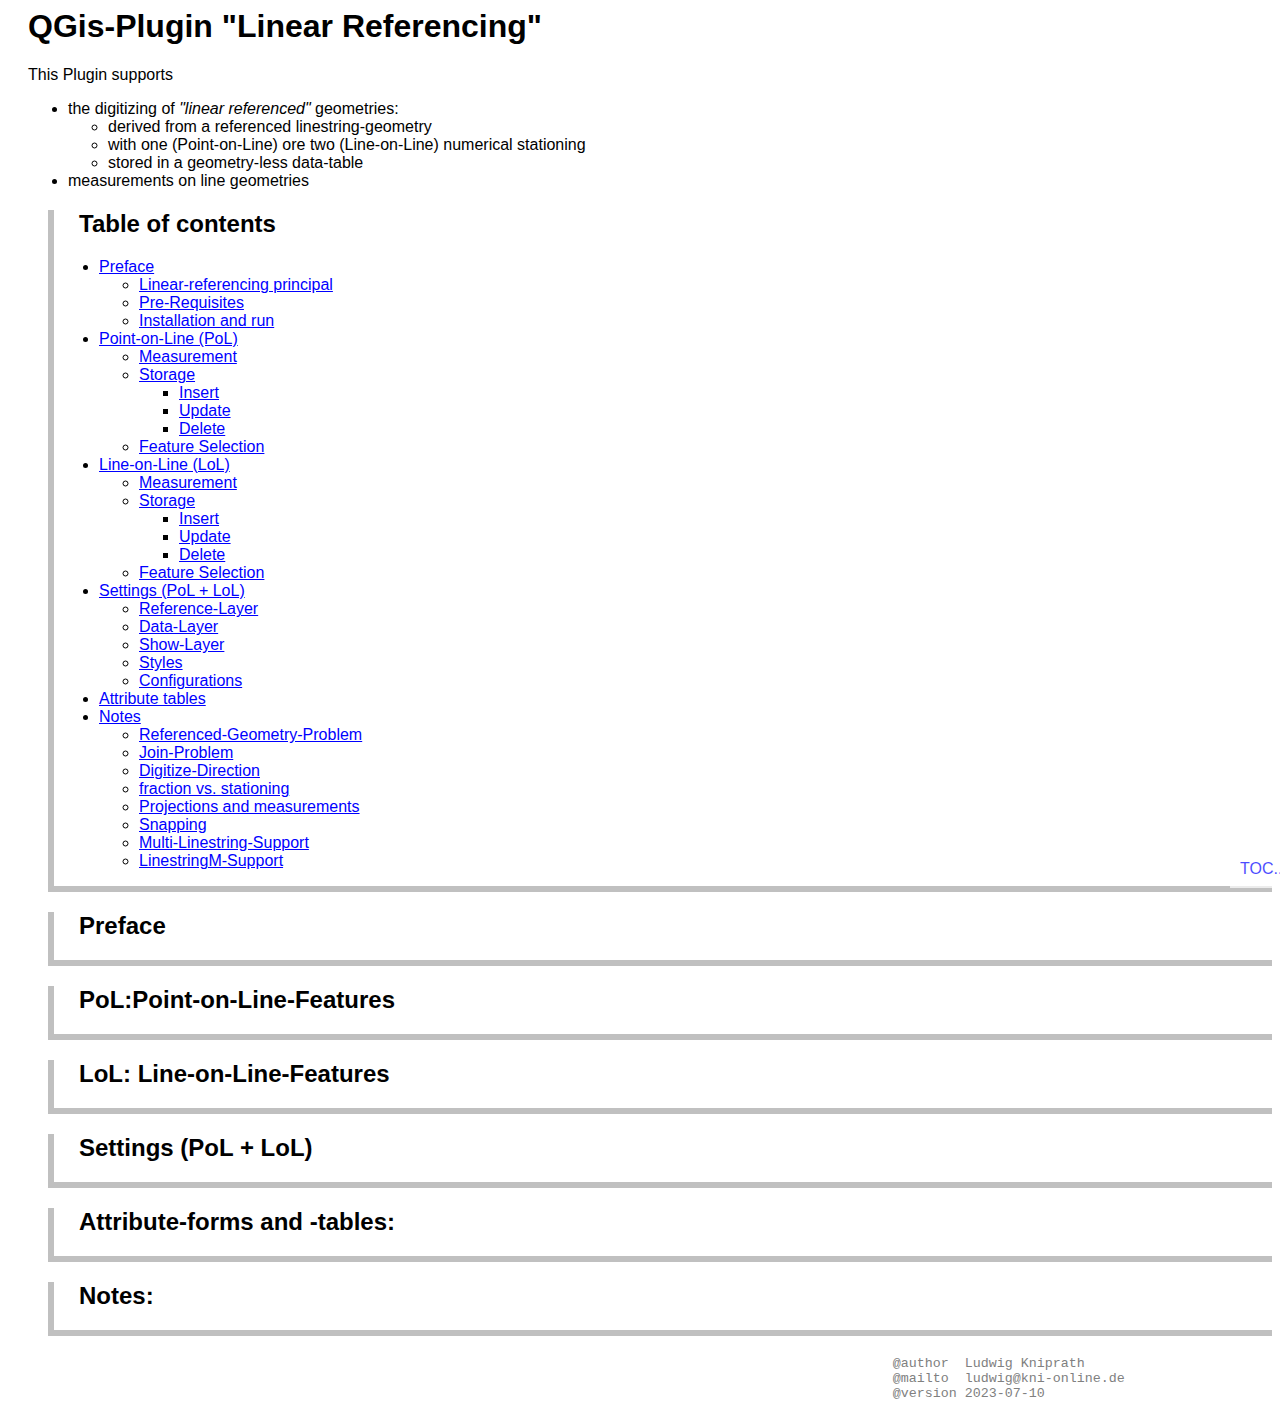
==== commit 997b9a68: "Add files via upload" ====
--- a/docs/index.html
+++ b/docs/index.html
@@ -1,1287 +1,742 @@
 <!DOCTYPE html PUBLIC "-//W3C//DTD HTML 4.01 Transitional//EN">
 <html>
+<head>
+    <meta content="text/html;charset=utf-8" http-equiv="content-type">
+    <link href='./index.css' rel='stylesheet' type='text/css'/>
+    <script src='./index.js' type='text/javascript'></script>
+    <title>LinearReferencing-Plugin</title>
+</head>
+<body onload='init();'>
+<div class="p_1" id="top">
+    <h1>QGis-Plugin "Linear Referencing"</h1>
+    This Plugin supports
+    <ul>
+        <li>the digitizing of <i>"linear referenced"</i> geometries:
+            <ul>
+                <li>derived from a referenced linestring-geometry</li>
+                <li>with one (Point-on-Line) ore two (Line-on-Line) numerical stationing</li>
+                <li>stored in a geometry-less data-table</li>
+            </ul>
+        </li>
+        <li>measurements on line geometries</li>
+    </ul>
+    <div class="p_2" data-initially_open="1" data-toggle_elm_id="toc_content" data-toggle_icon_id="toc_icon" id="toc">
+        <h2><span id="toc_icon"></span>Table of contents</h2>
+        <ul id="toc_content">
+            <li><a class="jump" data-jump_elm_id="preface">Preface</a>
+                <ul>
+                    <li><a class="jump" data-jump_elm_id="principal">Linear-referencing principal</a></li>
+                    <li><a class="jump" data-jump_elm_id="requisites">Pre-Requisites</a></li>
+                    <li><a class="jump" data-jump_elm_id="install">Installation and run</a></li>
+                </ul>
+            </li>
+            <li><a class="jump" data-jump_elm_id="pol">Point-on-Line (PoL)</a>
+                <ul>
+                    <li><a class="jump" data-jump_elm_id="pol_measure">Measurement</a></li>
+                    <li><a class="jump" data-jump_elm_id="pol_storage">Storage</a>
+                        <ul>
+                            <li><a class="jump" data-jump_elm_id="pol_insert">Insert</a></li>
+                            <li><a class="jump" data-jump_elm_id="pol_update">Update</a></li>
+                            <li><a class="jump" data-jump_elm_id="pol_delete">Delete</a></li>
+                        </ul>
+                    </li>
+                    <li><a class="jump" data-jump_elm_id="pol_feature_selection">Feature Selection</a></li>
+                </ul>
+            </li>
+            <li><a class="jump" data-jump_elm_id="lol">Line-on-Line (LoL)</a>
+                <ul>
+                    <li><a class="jump" data-jump_elm_id="lol_measure">Measurement</a></li>
+                    <li><a class="jump" data-jump_elm_id="lol_storage">Storage</a>
 
-<head>
-<meta http-equiv="content-type" content="text/html;charset=utf-8">
-<link type='text/css' rel='stylesheet' href='./index.css' />
-<script type='text/javascript' src='./index.js'></script>
-<title>LinearReferencing-Plugin</title>
-</head>
-
-<body onload='init();'>
-	<div class="p_1" id="top">
-		<h1>QGis-Plugin "Linear Referencing"</h1>
-		This Plugin supports
-		<ul>
-			<li>the digitizing of <i>"linear referenced"</i> geometries:
-				<ul>
-					<li>derived from a referenced linestring-geometry</li>
-					<li>with one (Point-on-Line) ore two (Line-on-Line) numerical
-						stationing</li>
-					<li>stored in a geometry-less data-table</li>
-				</ul>
-			</li>
-			<li>measurements on line geometries</li>
-		</ul>
-		<div class="p_2" id="toc" data-toggle_icon_id="toc_icon"
-			data-toggle_elm_id="toc_content" data-initially_open="1">
-			<h2>
-				<span id="toc_icon"></span>Table of contents
-			</h2>
-			<ul id="toc_content">
-				<li><a class="jump" data-jump_elm_id="preface">Preface</a>
-					<ul>
-						<li><a class="jump" data-jump_elm_id="principal">Linear-referencing
-								principal</a></li>
-						<li><a class="jump" data-jump_elm_id="requisites">Pre-Requisites</a></li>
-						<li><a class="jump" data-jump_elm_id="install">Installation
-								and run</a></li>
-					</ul></li>
-				<li><a class="jump" data-jump_elm_id="pol">Point-on-Line
-						(PoL)</a>
-					<ul>
-						<li><a class="jump" data-jump_elm_id="pol_measure">Measurement</a></li>
-						<li><a class="jump" data-jump_elm_id="pol_storage">Storage</a>
-							<ul>
-								<li><a class="jump" data-jump_elm_id="pol_insert">Insert</a>
-								</li>
-								<li><a class="jump" data-jump_elm_id="pol_update">Update</a>
-								</li>
-								<li><a class="jump" data-jump_elm_id="pol_delete">Delete</a>
-								</li>
-							</ul></li>
-						<li><a class="jump" data-jump_elm_id="pol_feature_selection">Feature
-								Selection</a></li>
-					</ul></li>
-				<li><a class="jump" data-jump_elm_id="lol">Line-on-Line
-						(LoL)</a>
-					<ul>
-						<li><a class="jump" data-jump_elm_id="lol_measure">Measurement</a></li>
-						<li><a class="jump" data-jump_elm_id="lol_storage">Storage</a>
-
-							<ul>
-								<li><a class="jump" data-jump_elm_id="lol_insert">Insert</a>
-								</li>
-								<li><a class="jump" data-jump_elm_id="lol_update">Update</a>
-								</li>
-								<li><a class="jump" data-jump_elm_id="lol_delete">Delete</a>
-								</li>
-							</ul></li>
-						<li><a class="jump" data-jump_elm_id="lol_feature_selection">Feature
-								Selection</a></li>
-					</ul></li>
-				<li><a class="jump" data-jump_elm_id="settings">Settings
-						(PoL + LoL)</a>
-					<ul>
-						<li><a class="jump" data-jump_elm_id="reference_layer">Reference-Layer</a></li>
-						<li><a class="jump" data-jump_elm_id="data_layer">Data-Layer</a></li>
-						<li><a class="jump" data-jump_elm_id="show_layer">Show-Layer</a></li>
-						<li><a class="jump" data-jump_elm_id="styles">Styles</a></li>
-						<li><a class="jump" data-jump_elm_id="configurations">Configurations</a></li>
-					</ul></li>
-				<li><a class="jump" data-jump_elm_id="attribute_tables">Attribute
-						tables</a></li>
-				<li><a class="jump" data-jump_elm_id="notes">Notes</a>
-					<ul>
-						<li><a class="jump"
-							data-jump_elm_id="note_referenced_geometry_problem">Referenced-Geometry-Problem</a></li>
-						<li><a class="jump" data-jump_elm_id="note_join_problem">Join-Problem</a></li>
-						<li><a class="jump"
-							data-jump_elm_id="note_digitize_direction">Digitize-Direction</a></li>
-						<li><a class="jump" data-jump_elm_id="note_fraction">fraction
-								vs. stationing</a></li>
-						<li><a class="jump" data-jump_elm_id="note_projections">Projections
-								and measurements</a></li>
-						<li><a class="jump" data-jump_elm_id="note_snapping">Snapping</a></li>
-						<li><a class="jump" data-jump_elm_id="note_multi_linestring">Multi-Linestring-Support</a></li>
-						<li><a class="jump" data-jump_elm_id="note_linestring_m">LinestringM-Support</a></li>
-					</ul></li>
-			</ul>
-		</div>
-		<div class="p_2" id="preface" data-toggle_icon_id="preface_icon"
-			data-toggle_elm_id="preface_content">
-			<h2>
-				<span id="preface_icon"></span>Preface
-			</h2>
-			<div id="preface_content">
-				<div class="p_3" id="principal">
-					<h3>Linear-referencing principal</h3>
-					<div>
-						<div class="p_4">
-							<h4>
-								<i>"PoL"</i> Point-on-Line
-							</h4>
-							<div>
-								Point-features defined by reference to line-feature
-								(1:n-relation to linestring-layer) and the stationing on that
-								line <img class="sized_block_image"
-									src="images/2023-05-29 linear_referencing_prinzip_pol.png"
-									alt="Point-on-Line" />
-								<div class="block_image_label">
-									<b>Point-on-Line-feature</b><br /> left-side: PoL-Dialog<br />
-									right side: attribute form with minimal necessary data for
-									point-on-line-features:
-									<ul>
-										<li>Feature-Identifier (PK)</li>
-										<li>Reference-Line-ID</li>
-										<li>stationing = measured distance to start-point of
-											reference line</li>
-									</ul>
-								</div>
-							</div>
-						</div>
-						<div class="p_4">
-							<h4>
-								<i>"LoL"</i>Line-on-Line
-							</h4>
-							<div>
-								Line-segment-features defined by reference to line-feature
-								(1:n-relation to linestring-layer) and two stationing
-								(from...to) to the start-point and the offset to that line. <img
-									class="sized_block_image"
-									src="images/2023-05-29 linear_referencing_prinzip_lol.png"
-									alt="Line-on-Line" />
-								<div class="block_image_label">
-									<b>Line-on-Line-feature</b><br /> left-side: LoL-Dialog<br />
-									right side: attribute form with minimal necessary data for
-									line-on-line-features:
-									<ul>
-										<li>Feature-Identifier (PK)</li>
-										<li>Reference-Line-ID</li>
-										<li>two measured stationing from...to</li>
-										<li>offset = distance to referenced line</li>
-									</ul>
-								</div>
-							</div>
-						</div>
-					</div>
-				</div>
-				<div class="p_3" id="requisites">
-					<h3>Pre-Requisites</h3>
-					<div>
-						PoL and LoL use three kinds of layer:
-						<div class="p_4">
-							<h4>Reference-Layer</h4>
-							<ul>
-								<li>Mandatory vector-layer with linestring geometries</li>
-								<li>geo-referenced basis for calculation of the measured
-									points/segments</li>
-							</ul>
-							<div>
-								See: <a class="jump" data-jump_elm_id="reference_layer">Reference-Layer</a>
-							</div>
-						</div>
-
-						<div class="p_4">
-							<h4>Data-Layer</h4>
-							<ul>
-								<li>Optional storage of measured points/segments</li>
-								<li>geometry-less QGis-"Layer"</li>
-							</ul>
-							<div>
-								See: <a class="jump" data-jump_elm_id="data_layer">Data-Layer</a>
-							</div>
-							<div class="notes">Note: storage is optional, the plugin
-								can be used for measurement purposes only</div>
-						</div>
-						<div class="p_4">
-							<h4>Show-Layer</h4>
-							<ul>
-								<li>Optional presentation of stored points/segments</li>
-								<li>usually virtual</li>
-							</ul>
-							<div>
-								See: <a class="jump" data-jump_elm_id="show_layer">Show-Layer</a>
-							</div>
-							<div class="notes">Note: storage and presentation are
-								optional, the plugin can be used for measurement purposes only</div>
-						</div>
-					</div>
-				</div>
-				<div class="p_3" id="install">
-					<h3>Installation and run</h3>
-					<ul>
-						<li>Install the LinearReferencing-plugin via
-							QGis-Plugin-Dialog (should be done, otherwise you probably would
-							not read this documentation...)</li>
-						<li>new toolbar: <img class="block_image"
-							src="images/2023-06-09 LinearReferencingToolbar.png"
-							alt="Toolbar" />
-						</li>
-						<li>new menu-entries (same functionalities):<img
-							class="block_image"
-							src="images/2023-06-09 LinearReferencingMenu.png" alt="Menu" />
-						</li>
-					</ul>
-				</div>
-			</div>
-		</div>
-		<div class="p_2" id="pol" data-toggle_icon_id="pol_icon"
-			data-toggle_elm_id="pol_content">
-			<h2>
-				<span id="pol_icon"></span>PoL:Point-on-Line-Features
-			</h2>
-			<div id="pol_content">
-				<div class="p_3" id="pol_measure"
-					data-toggle_icon_id="pol_measure_icon"
-					data-toggle_elm_id="pol_measure_content">
-					<h3>
-						<span id="pol_measure_icon"></span>Measurement
-					</h3>
-					<div id="pol_measure_content">
-						<div class="notes">
-							Pre-Requisite: <a class="jump" data-jump_elm_id="reference_layer">Reference-Layer</a>
-						</div>
-						<ol>
-							<li>Start map-tool via toolbar or menu</li>
-							<li>move mouse-cursor over reference-line-features on map</li>
-							<li>click at desired position to finish measurement and freeze
-								results in dialog:</li>
-						</ol>
-
-						<img class="sized_block_image"
-							src="images/2023-06-09 LinearReferencingPoLDialogMeasure.png"
-							alt="Point-on-Line dialog" />
-
-						<ol>
-							<li>PK and Display-Expression of referenced feature</li>
-							<li>call attribute-form for referenced feature</li>
-							<li>zoom to referenced feature</li>
-							<li>cursor-coord-x <sup>*1</sup></li>
-							<li>cursor-coord-y <sup>*1</sup></li>
-							<li>snapped-coord-x <sup>*1</sup></li>
-							<li>snapped-coord-y <sup>*1</sup></li>
-							<li>distance to start-point of referenced feature
-								(layer-units <sup>*2</sup>, changeable via numeric input or
-								spin-buttons, ctrl/shift/ctrl+shift-modifiers with factors 10,
-								100, 1000)
-							</li>
-							<li>distance to start-point of referenced feature (percent,
-								changeable via numeric input or spin-buttons)</li>
-							<li>move point to start of referenced line</li>
-							<li>move point towards start of referenced line
-								(ctrl/shift/ctrl+shift-modifiers with factors 10, 100, 1000)</li>
-							<li>move Point (interactive on canvas)</li>
-							<li>move point towards end of referenced line
-								(ctrl/shift/ctrl+shift-modifiers with factors 10, 100, 1000)</li>
-							<li>move point to end of referenced line</li>
-							<li>pan to point</li>
-							<li>clear results and resume measurement</li>
-						</ol>
-						<div class="notes">
-							<sup>*1 *2</sup> See: <a class="jump"
-								data-jump_elm_id="note_projections">projections</a>
-						</div>
-
-					</div>
-				</div>
-				<div class="p_3" id="pol_storage"
-					data-toggle_icon_id="pol_storage_icon"
-					data-toggle_elm_id="pol_storage_content">
-					<h3>
-						<span id="pol_storage_icon"></span>Storage
-					</h3>
-					<div id="pol_storage_content">
-						<div class="notes">
-							Pre-Requisites: <a class="jump"
-								data-jump_elm_id="reference_layer">Reference-Layer</a> + <a
-								class="jump" data-jump_elm_id="data_layer">Data-Layer</a>
-						</div>
-						<div class="notes">
-							Note 1:<br />Some screenshots of the following examples are
-							taken from a minimal plugin-created data-layer.<br /> You can
-							customize this sample-layer, add/rename fields, design the
-							feature-form...or use any other suitable layer or as long as the
-							minimum requirements are met and the plugin is correct configured
-							(see <a class="jump" data-jump_elm_id="data_layer">Data-Layer</a>)
-							.
-						</div>
-						<div class="notes">
-							Note 2:<br />You can obviously insert/update/delete records in
-							data-layer by QGis-means and without plugin/dialog.<br />
-						</div>
-						<div class="notes">
-							Note 3:<br />Storage is optional, the plugin can be used for
-							measurement purposes only
-						</div>
-						<div class="p_4" id="pol_insert"
-							data-toggle_icon_id="pol_insert_icon"
-							data-toggle_elm_id="pol_insert_content">
-							<h4>
-								<span id="pol_insert_icon"></span>Insert
-							</h4>
-							<div id="pol_insert_content">
-								<ol>
-									<li>Measure Feature on canvas, if necessary edit the
-										measurement with "move point" or numerical editing of the
-										measurement-value.</li>
-									<li>Hit the "Insert"-Button, which will be enabled, if
-										data-layer is configured and measurement is done</li>
-									<li>this opens the insert-form for the data-layer already
-										populated with the measurement-metadata (reference-ID, measurement)</li>
-									<li>if necessary edit the data and hit the "OK"-Button</li>
-								</ol>
-								<img class="block_image"
-									src="images/2023-06-20 LinearReferencingPoLInsert.png"
-									alt="PoL-insert dialog" /> <img class="block_image"
-									src="images/2023-06-20 LinearReferencingPoLInsertForm.png"
-									style="margin-left: 500px" alt="PoL-insert form" />
-							</div>
-						</div>
-						<div class="p_4" id="pol_update"
-							data-toggle_icon_id="pol_update_icon"
-							data-toggle_elm_id="pol_update_content">
-							<h4>
-								<span id="pol_update_icon"></span>Update
-							</h4>
-							<div id="pol_update_content">
-								<ol>
-									<li>
-										<ul>
-											<li>Fill feature-selection, see <a class="jump"
-												data-jump_elm_id="pol_feature_selection">Feature-Selection</a>.
-												From this table select the target-feature via <img
-												src="images/mIconSelected.svg"
-												style="width: 20px; vertical-align: middle;"
-												alt="Highlight-Icon" /> / <img
-												src="images/mActionPanToSelected.svg"
-												style="width: 20px; vertical-align: middle;"
-												alt="Highlight-and Pan-Icon" />
-											</li>
-											<li>...or select feature from attribute-table/form via <img
-												src="images/mIconSelected.svg"
-												style="width: 20px; vertical-align: middle;"
-												alt="Highlight-Icon" /> / <img
-												src="images/mActionPanToSelected.svg"
-												style="width: 20px; vertical-align: middle;"
-												alt="Highlight-and Pan-Icon" /> see <a class="jump"
-												data-jump_elm_id="attribute_tables">Attribute-Tables</a>
-											</li>
-										</ul>
-									</li>
-									<li>Afterwards the selected edit-PK and its measurement-data
-										is shown in dialog, the Update/Insert/Delete-Buttons are
-										enabled.</li>
-									<li>Move the feature on the assigned reference-line with
-										"move point", numerical editing of the measurement-value or
-										digitizing a brand-new geometry with "Resume measurement".</li>
-									<li>Hit the "Update"-Button</li>
-									<li>this opens the update-form for this feature in
-										data-layer with the accepted measurement-data of the dialog</li>
-									<li>if necessary edit the data and hit the "OK"-Button</li>
-								</ol>
-								<img class="block_image"
-									src="images/2023-06-21 LinearReferencingPoLUpdate.png"
-									alt="PoL-update dialog" /> <img class="block_image"
-									src="images/2023-06-21 LinearReferencingPoLUpdateForm.png"
-									style="margin-left: 500px" alt="PoL-update form" />
-							</div>
-						</div>
-						<div class="p_4" id="pol_delete"
-							data-toggle_icon_id="pol_delete_icon"
-							data-toggle_elm_id="pol_delete_content">
-							<h4>
-								<span id="pol_delete_icon"></span>Delete
-							</h4>
-							<div id="pol_delete_content">
-								Pre-work almost the same as update::
-								<ol>
-									<li>
-										<ul>
-											<li>Fill feature-selection, see <a class="jump"
-												data-jump_elm_id="pol_feature_selection">Feature-Selection</a>.
-												From this table select the target-feature via <img
-												src="images/mIconSelected.svg"
-												style="width: 20px; vertical-align: middle;"
-												alt="Highlight-Icon" /> / <img
-												src="images/mActionPanToSelected.svg"
-												style="width: 20px; vertical-align: middle;"
-												alt="Highlight-and Pan-Icon" />
-											</li>
-											<li>...or select feature from attribute-table/form via <img
-												src="images/mIconSelected.svg"
-												style="width: 20px; vertical-align: middle;"
-												alt="Highlight-Icon" /> / <img
-												src="images/mActionPanToSelected.svg"
-												style="width: 20px; vertical-align: middle;"
-												alt="Highlight-and Pan-Icon" /> see <a class="jump"
-												data-jump_elm_id="attribute_tables">Attribute-Tables</a>
-											</li>
-										</ul>
-									</li>
-									<li>Afterwards the selected edit-PK and its measurement-data
-										is shown in dialog, the Update/Insert/Delete-Buttons are
-										enabled.</li>
-									<li>Hit the "Delete"-Button</li>
-								</ol>
-								<img class="block_image"
-									src="images/2023-06-21 LinearReferencingPoLDelete.png"
-									alt="PoL-delete dialog" />
-							</div>
-						</div>
-					</div>
-				</div>
-				<div class="p_3" id="pol_feature_selection"
-					data-toggle_icon_id="pol_feature_selection_icon"
-					data-toggle_elm_id="pol_feature_selection_content">
-					<h3>
-						<span id="pol_feature_selection_icon"></span>Feature-Selection
-					</h3>
-					<div id="pol_feature_selection_content">
-						<div class="notes">
-							Pre-Requisites: <a class="jump"
-								data-jump_elm_id="reference_layer">Reference-Layer</a> + <a
-								class="jump" data-jump_elm_id="data_layer">Data-Layer</a> (+ <a
-								class="jump" data-jump_elm_id="show_layer">Show-Layer</a>)
-						</div>
-						A table with a selection of features, filled interactive from
-						canvas, from data- or show-layer or from <a class="jump"
-							data-jump_elm_id="attribute_tables">attribute-forms and
-							tables</a>. Also contains automatically the plugin-inserted features.<br />
-						The meta-data of the selected features is shown, single features
-						can be selected to show their calculated measurement-meta-data in
-						dialog for <a class="jump" data-jump_elm_id="pol_update">update</a>
-						or <a class="jump" data-jump_elm_id="pol_delete">delete</a>. <img
-							class="sized_block_image"
-							src="images/2023-06-19 LinearReferencingFeatureSelection.png"
-							alt="PoL Feature-Selection" />
-						<ol>
-							<li>select features from show-layer (if configured) by point
-								(click) or rect (click and drag) on canvas</li>
-							<li>insert all features from data-layer</li>
-							<li>insert currently selected features from data-layer</li>
-							<li>insert currently selected features from show-layer</li>
-							<li>zoom to feature-selection</li>
-							<li>clear the selection</li>
-						</ol>
-						Icons within the table:
-						<ul>
-							<li><img src="images/backspace.svg" style="width: 20px"
-								alt="Remove-Icon" />remove feature from selection</li>
-							<li><img src="images/mIconSelected.svg" style="width: 20px"
-								alt="Highlight-Icon" />show measurement and highlight feature</li>
-							<li><img src="images/mActionPanToSelected.svg"
-								style="width: 20px" alt="Highlight- and Pan-Icon" />show
-								measurement and pan to feature</li>
-							<li><img src="images/mActionIdentify.svg"
-								style="width: 20px" alt="" />open attribute form</li>
-						</ul>
-						<div class="notes">
-							Note:<br />The plugin uses the "Display Name"-Expression for the
-							textual-contents inside the table.<br /> You can update these
-							expressions for the selected reference-, -data or show-layer with
-							the QGis-Layer-Properties-Dialog or with the<br /> <img
-								src="images/mIconExpression.svg"
-								style="width: 20px; vertical-align: middle" alt="" />-Icons in
-							the dialogs, section "Settings > Layers and Fields".
-						</div>
-					</div>
-				</div>
-			</div>
-
-		</div>
-		<div class="p_2" id="lol" data-toggle_icon_id="lol_icon"
-			data-toggle_elm_id="lol_content">
-			<h2>
-				<span id="lol_icon"></span>LoL: Line-on-Line-Features
-			</h2>
-			<div id="lol_content">
-				<div class="p_3" id="lol_measure"
-					data-toggle_icon_id="lol_measure_icon"
-					data-toggle_elm_id="lol_measure_content">
-					<h3>
-						<span id="lol_measure_icon"></span> Measure
-					</h3>
-					<div id="lol_measure_content">
-						<div class="notes">if necessary: configure reference-layer
-							in "Settings"-area (for convenience the first linestring-layer
-							will be used automatically)</div>
-						<ol>
-							<li>Start map-tool via toolbar or menu</li>
-							<li>move mouse-cursor over reference-line-features on map</li>
-							<li>mouse down at desired from-position to begin measurement</li>
-							<li>mouse-up at desired to-position to finish measurement and
-								freeze results in dialog:</li>
-						</ol>
-						<img class="sized_block_image"
-							src="images/2023-06-11 LinearReferencingLoLDialogMeasure.png"
-							alt="Lol-Dialog" />
-						<ol>
-							<li>PK and Display-Expression of referenced feature</li>
-							<li>call attribute-form for referenced feature</li>
-							<li>zoom to referenced feature</li>
-							<li>Offset == distance between segment and referenced line,
-								&gt; 0 left side, &lt; 0 right side (in digitize-direction of
-								referenced line)</li>
-							<li>cursor-coord-x<sup>*1</sup></li>
-							<li>cursor-coord-y<sup>*1</sup></li>
-							<li>snapped-from-coord-y<sup>*1</sup></li>
-							<li>snapped-to-coord-x<sup>*1</sup></li>
-							<li>snapped-to-coord-y<sup>*1</sup></li>
-							<li>from-point-distance to start-point of referenced feature
-								(layer-units <sup>*2</sup>)
-							</li>
-							<li>from-point-distance to start-point of referenced feature
-								(percent)</li>
-							<li>to-point-distance to start-point of referenced feature
-								(layer-units <sup>*2</sup>)
-							</li>
-							<li>to-point-distance to start-point of referenced feature
-								(percent)</li>
-							<li>move to reference-line start</li>
-							<li>flip segment towards reference-line start (maintain
-								length, new to-point = old from-point)</li>
-							<li>move towards reference-line start
-								(ctrl/shift/ctrl+shift-modifiers with factors 10, 100, 1000)</li>
-							<li>length of segment (layer-units, changeable via numeric
-								input or spin-buttons, ctrl/shift/ctrl+shift-modifiers with
-								factors 10, 100, 1000, to-point is altered)</li>
-							<li>move towards reference-line end
-								(ctrl/shift/ctrl+shift-modifiers with factors 10, 100, 1000)</li>
-							<li>flip segment towards reference-line end (maintain
-								length, new from-point = old to-point)</li>
-							<li>Buttons to move the segment towards reference-line end
-								(end-point or stepwise 1/10/100/1000m
-								click/ctrl/shift/ctrl+shift)</li>
-
-							<li>move From-Point (click on canvas and choose new
-								start-point)</li>
-							<li>move To-Point (click on canvas and choose new end-point)</li>
-						</ol>
-						<div class="notes">
-							<sup>*1 *2</sup> See: <a class="jump"
-								data-jump_elm_id="note_projections">projections</a>
-						</div>
-					</div>
-				</div>
-				<div class="p_3" id="lol_storage"
-					data-toggle_icon_id="lol_storage_icon"
-					data-toggle_elm_id="lol_storage_content">
-					<h3>
-						<span id="lol_storage_icon"></span>Storage
-					</h3>
-					<div id="lol_storage_content">
-						<div class="notes">
-							Pre-Requisites: <a class="jump"
-								data-jump_elm_id="reference_layer">Reference-Layer</a> + <a
-								class="jump" data-jump_elm_id="data_layer">Data-Layer</a>
-						</div>
-						<div class="notes">
-							Note 1:<br />Some screenshots of the following examples are
-							taken from a minimal plugin-created data-layer.<br /> You can
-							customize this sample-layer, add/rename fields, design the
-							feature-form...or use any other suitable layer or as long as the
-							minimum requirements are met and the plugin is correct configured
-							(see <a class="jump" data-jump_elm_id="data_layer">Data-Layer</a>)
-							.
-						</div>
-						<div class="notes">
-							Note 2:<br />You can obviously insert/update/delete records in
-							data-layer by QGis-means and without plugin/dialog.<br />
-						</div>
-						<div class="notes">
-							Note 3:<br />Storage is optional, the plugin can be used for
-							measurement purposes only
-						</div>
-						<div class="p_4" id="lol_insert"
-							data-toggle_icon_id="lol_insert_icon"
-							data-toggle_elm_id="lol_insert_content">
-							<h4>
-								<span id="lol_insert_icon"></span>Insert
-							</h4>
-							<div id="lol_insert_content">
-								<ol>
-									<li>Measure Feature on canvas, if necessary edit
-										from/to/length-measurements with "move From-Point"/"move
-										To-Point"/"Move segment" or numerical editing of the
-										measurement-from/measurement-to-values.</li>
-									<li>Hit the "Insert"-Button, which will be enabled, if
-										data-layer is configured and measurement is done</li>
-									<li>this opens the insert-form for the data-layer already
-										populated with the measurement-metadata (reference-ID,
-										measurement-from, measurement-to, offset)</li>
-									<li>if necessary edit the data and hit the "OK"-Button</li>
-								</ol>
-								<img class="block_image"
-									src="images/2023-06-22 LinearReferencingLoLInsert.png"
-									alt="LoL-insert dialog" /> <img class="block_image"
-									src="images/2023-06-22 LinearReferencingLoLInsertForm.png"
-									style="margin-left: 500px" alt="LoL-insert form" />
-							</div>
-						</div>
-						<div class="p_4" id="lol_update"
-							data-toggle_icon_id="lol_update_icon"
-							data-toggle_elm_id="lol_update_content">
-							<h4>
-								<span id="lol_update_icon"></span>Update
-							</h4>
-							<div id="lol_update_content">
-								<ol>
-									<li>
-										<ul>
-											<li>Fill feature-selection, see <a class="jump"
-												data-jump_elm_id="pol_feature_selection">Feature-Selection</a>.
-												From this table select the target-feature via <img
-												src="images/mIconSelected.svg"
-												style="width: 20px; vertical-align: middle;"
-												alt="Highlight-Icon" /> / <img
-												src="images/mActionPanToSelected.svg"
-												style="width: 20px; vertical-align: middle;"
-												alt="Highlight-and Pan-Icon" />
-											</li>
-											<li>...or select feature from attribute-table/form via <img
-												src="images/mIconSelected.svg"
-												style="width: 20px; vertical-align: middle;"
-												alt="Highlight-Icon" /> / <img
-												src="images/mActionPanToSelected.svg"
-												style="width: 20px; vertical-align: middle;"
-												alt="Highlight-and Pan-Icon" /> see <a class="jump"
-												data-jump_elm_id="attribute_tables">Attribute-Tables</a>
-											</li>
-										</ul>
-									</li>
-									<li>Afterwards the selected edit-PK and its measurement-data
-										is shown in dialog, the Update/Insert/Delete-Buttons are
-										enabled.</li>
-									<li>Edit from/to/length-measurement with "move
-										From-Point"/"move To-Point"/"Move segment", numerical editing
-										of the measurement-from/measurement-to-values or even digitize a
-										brand-new segment with "Resume measurement"</li>
-									<li>Hit the "Update"-Button</li>
-									<li>this opens the update-form for this feature in
-										data-layer with the accepted measurement-data of the dialog</li>
-									<li>if necessary edit the data and hit the "OK"-Button</li>
-								</ol>
-								<img class="block_image"
-									src="images/2023-06-22 LinearReferencingLoLUpdate.png"
-									alt="LoL-update dialog" /> <img class="block_image"
-									src="images/2023-06-22 LinearReferencingLoLUpdateForm.png"
-									style="margin-left: 500px" alt="LoL-update form" />
-							</div>
-						</div>
-						<div class="p_4" id="lol_delete"
-							data-toggle_icon_id="lol_delete_icon"
-							data-toggle_elm_id="lol_delete_content">
-							<h4>
-								<span id="lol_delete_icon"></span>Delete
-							</h4>
-							<div id="lol_delete_content">
-								Pre-work almost the same as update::
-								<ol>
-									<li>
-										<ul>
-											<li>Fill feature-selection, see <a class="jump"
-												data-jump_elm_id="pol_feature_selection">Feature-Selection</a>.
-												From this table select the target-feature via <img
-												src="images/mIconSelected.svg"
-												style="width: 20px; vertical-align: middle;"
-												alt="Highlight-Icon" /> / <img
-												src="images/mActionPanToSelected.svg"
-												style="width: 20px; vertical-align: middle;"
-												alt="Highlight-and Pan-Icon" />
-											</li>
-											<li>...or select feature from attribute-table/form via <img
-												src="images/mIconSelected.svg"
-												style="width: 20px; vertical-align: middle;"
-												alt="Highlight-Icon" /> / <img
-												src="images/mActionPanToSelected.svg"
-												style="width: 20px; vertical-align: middle;"
-												alt="Highlight-and Pan-Icon" /> see <a class="jump"
-												data-jump_elm_id="attribute_tables">Attribute-Tables</a>
-											</li>
-										</ul>
-									</li>
-									<li>Afterwards the selected edit-PK and its measurement-data
-										is shown in dialog, the Update/Insert/Delete-Buttons are
-										enabled.</li>
-									<li>Hit the "Delete"-Button</li>
-								</ol>
-								<img class="block_image"
-									src="images/2023-06-22 LinearReferencingLoLDelete.png"
-									alt="LoL-delete dialog" />
-							</div>
-						</div>
-					</div>
-				</div>
-				<div class="p_3" id="lol_feature_selection"
-					data-toggle_icon_id="lol_feature_selection_icon"
-					data-toggle_elm_id="lol_feature_selection_content">
-					<h3>
-						<span id="lol_feature_selection_icon"></span>Feature-Selection
-					</h3>
-					<div id="lol_feature_selection_content">
-						<div class="notes">
-							Pre-Requisites: <a class="jump"
-								data-jump_elm_id="reference_layer">Reference-Layer</a> + <a
-								class="jump" data-jump_elm_id="data_layer">Data-Layer</a> (+ <a
-								class="jump" data-jump_elm_id="show_layer">Show-Layer</a>)
-						</div>
-						A table with a selection of features, filled interactive from
-						canvas, from data- or show-layer or from <a class="jump"
-							data-jump_elm_id="attribute_tables">attribute-forms and
-							tables</a>. Also contains automatically the plugin-inserted features.<br />
-						The meta-data of the selected features is shown, single features
-						can be selected to show their calculated measurement-meta-data in
-						dialog for <a class="jump" data-jump_elm_id="pol_update">update</a>
-						or <a class="jump" data-jump_elm_id="pol_delete">delete</a>. <img
-							class="sized_block_image"
-							src="images/2023-06-22 LinearReferencingLoLFeatureSelection.png"
-							alt="LoL Feature-Selection" />
-						<ol>
-							<li>select features from show-layer (if configured) by point
-								(click) or rect (click and drag) on canvas</li>
-							<li>insert all features from data-layer</li>
-							<li>insert currently selected features from data-layer</li>
-							<li>insert currently selected features from show-layer</li>
-							<li>zoom to feature-selection</li>
-							<li>clear the selection</li>
-						</ol>
-						Icons within the table:
-						<ul>
-							<li><img src="images/backspace.svg" style="width: 20px"
-								alt="Remove-Icon" />remove feature from selection</li>
-							<li><img src="images/mIconSelected.svg" style="width: 20px"
-								alt="Highlight-Icon" />show measurement and highlight feature</li>
-							<li><img src="images/mActionPanToSelected.svg"
-								style="width: 20px" alt="Highlight- and Pan-Icon" />show
-								measurement and pan to feature</li>
-							<li><img src="images/mActionIdentify.svg"
-								style="width: 20px" alt="" />open attribute form</li>
-						</ul>
-						<div class="notes">
-							Note:<br />The plugin uses the "Display Name"-Expression for the
-							textual-contents inside the table.<br /> You can update these
-							expressions for the selected reference-, -data or show-layer with
-							the QGis-Layer-Properties-Dialog or with the<br /> <img
-								src="images/mIconExpression.svg"
-								style="width: 20px; vertical-align: middle" alt="" />-Icons in
-							the dialogs, section "Settings > Layers and Fields".
-						</div>
-					</div>
-				</div>
-			</div>
-		</div>
-		<div class="p_2" id="settings" data-toggle_icon_id="settings_icon"
-			data-toggle_elm_id="settings_content">
-			<h2>
-				<span id="settings_icon"></span>Settings (PoL + LoL)
-			</h2>
-			<div id="settings_content">
-				<div class="p_3" id="reference_layer"
-					data-toggle_icon_id="reference_layer_icon"
-					data-toggle_elm_id="reference_layer_content">
-					<h3>
-						<span id="reference_layer_icon"></span>Reference-Layer:
-					</h3>
-					<div id="reference_layer_content">
-
-						<ul>
-							<li>Mandatory linestring-layer</li>
-							<li>all QGis-supported vector-layer-sources (shapefile,
-								GeoPackage, SpatiaLite, geo-database...) (WFS not tested so far)
-							</li>
-							<li>does not need to be editable</li>
-							<li>for convenience: the first linestring-layer will be used
-								automatically</li>
-						</ul>
-						<h5>Supported geometry-sub-types:</h5>
-						<ul>
-							<li>Linestring</li>
-							<li>Linestring-M</li>
-							<li>Linestring-Z</li>
-							<li>Linestring-MZ</li>
-							<li>Multi-Linestring</li>
-							<li>Multi-Linestring-M</li>
-							<li>Multi-Linestring-Z</li>
-							<li>Multi-Linestring-MZ</li>
-						</ul>
-						see <a class="jump" data-jump_elm_id="note_multi_linestringW">Multi-Linestring-Support</a>
-
-						<h5>Mandatory Fields:</h5>
-						<ul>
-							<li>single identify-column (unique, not null, mostly is but
-								need not necessarily be PK or FID-column)</li>
-						</ul>
-						<img class="sized_block_image" style="width: 600px"
-							src="images/2023-06-12 LinearReferencingPoLDialogReferenceLayer.png"
-							alt="Point-on-Line dialog reference layer" />
-						<div class="block_image_label">
-							<ol>
-								<li>ComboBox to choose one of the available
-									linestring-layers in current project</li>
-								<li>open attribute-table of currently selected reference
-									layer</li>
-								<li>define display-expression, which will be shown in other
-									parts of this dialog</li>
-								<li>ComboBox to choose one of the available fields in
-									currently selected reference layer as identify field</li>
-							</ol>
-						</div>
-					</div>
-
-				</div>
-				<div class="p_3" id="data_layer"
-					data-toggle_icon_id="data_layer_icon"
-					data-toggle_elm_id="data_layer_content">
-					<h3>
-						<span id="data_layer_icon"></span>Data-Layer:
-					</h3>
-					<div id="data_layer_content">
-						<ul>
-							<li>Optional storage of measured points/segments</li>
-							<li>geometry-less QGis-"Layer"</li>
-						</ul>
-
-						<div class="p_4">
-							<h4>PoL-Data-Layer</h4>
-							<h5>Mandatory Fields:</h5>
-							<ul>
-								<li>identify-column (unique, not null, usually PK- or
-									FID-column with auto-incremented integer)</li>
-								<li>join-column to reference-layer (type matching to its
-									identify-column)</li>
-								<li>measurement-column (numeric type)</li>
-							</ul>
-
-							<img class="sized_block_image" style="width: 600px"
-								src="images/2023-06-12 LinearReferencingPoLDialogDataLayer.png"
-								alt="Point-on-Line dialog data layer" />
-							<div class="block_image_label">
-								<ol>
-									<li>currently selected data-layer</li>
-									<li>open attribute-table</li>
-									<li>define display-expression (will be used in this
-										dialog)</li>
-									<li>create a sample-gpkg-data-layer</li>
-									<li>identify field</li>
-									<li>join-field to reference-layer</li>
-									<li>measurement-field</li>
-								</ol>
-							</div>
-						</div>
-
-						<div class="p_4">
-							<h4>LoL-Data-Layer</h4>
-							<h5>Mandatory Fields:</h5>
-							<ul>
-								<li>identify-column (unique, not null, usually PK- or
-									FID-column with auto-incremented integer)</li>
-								<li>join-column to reference-layer (type matching to its
-									identify-column)</li>
-								<li>measurement-from-column (numeric type)</li>
-								<li>measurement-to-column (numeric type)</li>
-								<li>offset-column (numeric type)</li>
-							</ul>
-
-							<img class="sized_block_image" style="width: 600px"
-								src="images/2023-06-19 LinearReferencingLoLDialogDataLayer.png"
-								alt="Line-on-Line dialog data layer" />
-							<div class="block_image_label">
-								<ol>
-									<li>currently selected data-layer</li>
-									<li>open attribute-table</li>
-									<li>define display-expression (will be used in this
-										dialog)</li>
-									<li>create a sample-gpkg-data-layer</li>
-									<li>identify field</li>
-									<li>join-field to reference-layer</li>
-									<li>measurement-from-field</li>
-									<li>measurement-to-field</li>
-									<li>offset-field</li>
-								</ol>
-							</div>
-						</div>
-
-						<div class="notes">Note: storage is optional, the plugin can
-							be used for measurement purposes only</div>
-					</div>
-				</div>
-				<div class="p_3" id="show_layer"
-					data-toggle_icon_id="show_layer_icon"
-					data-toggle_elm_id="show_layer_content">
-					<h3>
-						<span id="show_layer_icon"></span>Show-Layer:
-					</h3>
-					<div id="show_layer_content">
-
-						<ul>
-							<li>Optional presentation of stored points/segments</li>
-							<li>usually a virtual-layer with a complex query on
-								data-layer and reference-layer<br /> (See <a
-								href="http://www.gaia-gis.it/gaia-sins/spatialite-sql-5.0.1.html#p14_"
-								target="_blank">SpatiaLite "SQL functions supporting Linear
-									Referencing"</a>)
-							</li>
-							<li>can be created manually (Layer > Create Layer > New
-								virtual Layer...) or with support from plugin</li>
-							<li>can be styled as any other point rsp. linestring-layer</li>
-							<li>enables interactive feature-selection from canvas (<a
-								class="jump" data-jump_elm_id="pol_feature_selection">PoL-Feature-Selection</a>
-								/ <a class="jump" data-jump_elm_id="lol_feature_selection">LoL-Feature-Selection</a>)
-							</li>
-						</ul>
-						<div class="notes">Note 1: storage and presentation are
-							optional, the plugin can be used for measurement purposes only</div>
-						<div class="notes">Note 2: if data- and reference-layer are
-							contained in the same geo-database, an equivalent view from that
-							database can be used alternatively. This should also be faster
-							than the virtual-layer.</div>
-						<h4>Mandatory Fields:</h4>
-						<ul>
-							<li>back-reference-column (join from show- to data-layer,
-								typically the data-layer-id field queried in virtual show-layer)
-							</li>
-						</ul>
-						<img class="sized_block_image" style="width: 600px"
-							src="images/2023-06-14 LinearReferencingPoLDialogShowLayer.png"
-							alt="Point-on-Line dialog show layer" />
-						<div class="block_image_label">
-							<ol>
-								<li>currently selected show-layer</li>
-								<li>open attribute-table</li>
-								<li>define display-expression (will be used in this dialog)</li>
-								<li>create a virtual layer (queries selected data- and
-									reference-layer)</li>
-								<li>back-reference-field</li>
-							</ol>
-						</div>
-						<div id="note_lol_symbolization">
-							<h4>Enhanced legend for Line-on-Line-Show-Layer</h4>
-							The default-legend created by this plugin is a simple orange
-							line.<br/>
-							Lined up segments, each segment starting at the
-							end of previous one, are hard to demarcate without identifiable start-
-							and end-points:
-							<img class="sized_block_image"
-										src="images/2023-06-24 LinearReferencingLoLLegendOrg.png"
-										alt="Lol-Show-Layer legend original" style="width: 600px;" />
-							
-							But fortunately QGis offers complex symbols
-							with symbol layer type "Geometry Generator" and "Symbol Levels":
-							<img class="sized_block_image"
-										src="images/2023-06-24 LinearReferencingLoLLegendComplex.png"
-										alt="Lol-Show-Layer legend after" style="width: 600px;" />
-							
-							
-
-							<ol>
-								<li>Original Symbol:<img class="sized_block_image"
-									src="images/2023-06-24 LinearReferencingLoLLegend1.png"
-									alt="Lol-Show-Layer legend 1" style="width: 400px;" />
-								</li>
-								<li>Add and style Symbol-Layer for End-Point, type
-									"Geometry Generator", Geometry type "Point/Multipoint",
-									expression <span class="inline_code">end_point($geometry)</span>
-									<img class="sized_block_image"
-									src="images/2023-06-24 LinearReferencingLoLLegend2.png"
-									alt="Lol-Show-Layer legend 2" style="width: 400px;" />
-								</li>
-								<li>Same for Start-Point with expression <span
-									class="inline_code">start_point($geometry)</span> <img
-									class="sized_block_image"
-									src="images/2023-06-24 LinearReferencingLoLLegend3.png"
-									alt="Lol-Show-Layer legend 2" style="width: 400px;" />
-								</li>
-								<li>Apply Symbol-Levels to ensure, that the
-									start/end-points are not overlapped by the lines <img
-									class="sized_block_image"
-									src="images/2023-06-24 LinearReferencingLoLLegend5.png"
-									alt="Lol-Show-Layer legend 5" style="width: 400px;" /> <img
-									class="sized_block_image"
-									src="images/2023-06-24 LinearReferencingLoLLegend6.png"
-									alt="Lol-Show-Layer legend 6" style="width: 400px;" />
-								</li>
-							</ol>
-						</div>
-					</div>
-				</div>
-				<div class="p_3" id="styles" data-toggle_icon_id="styles_icon"
-					data-toggle_elm_id="styles_content">
-					<h3>
-						<span id="styles_icon"></span>Styles:
-					</h3>
-
-					<div id="styles_content">
-						Configure the style of the temporal measurement-shapes.
-						<div class="p_4">
-							<h4>PoL</h4>
-							<img class="sized_block_image" style="width: 600px"
-								src="images/2023-06-14 LinearReferencingPoLDialogStyles.png"
-								alt="Point-on-Line dialog styles" />
-							<div class="block_image_label">
-								<ol>
-									<li>"Measure Point"-symbol (type, size, outline-width,
-										outline-color, fill-color)</li>
-									<li>"Edit Point"-symbol (shows the original position when
-										the currently measured point is about to be moved)</li>
-									<li>"Reference-Line" : mark the selected
-										reference-layer-shape (line-style, width, color)</li>
-								</ol>
-							</div>
-							<img class="sized_block_image"
-								style="width: 200px; margin-left: 100px;"
-								src="images/2023-06-14 LinearReferencingPoLStyles.png"
-								alt="Point-on-Line dialog styles" />
-						</div>
-
-						<div class="p_4">
-							<h4>LoL</h4>
-							<img class="sized_block_image" style="width: 600px"
-								src="images/2023-06-19 LinearReferencingLoLDialogStyles.png"
-								alt="Line-on-Line dialog styles" />
-							<div class="block_image_label">
-								<ol>
-									<li>"From Point"-symbol (type, size, outline-width,
-										outline-color, fill-color)</li>
-									<li>"To Point"-symbol (type, size, outline-width,
-										outline-color, fill-color)</li>
-									<li>"Segment-Line" (line-style, width, color)</li>
-									<li>"Reference-Line" : mark the selected
-										reference-layer-shape (line-style, width, color)</li>
-								</ol>
-							</div>
-							<img class="sized_block_image"
-								style="width: 250px; margin-left: 100px;"
-								src="images/2023-06-14 LinearReferencingLoLStyles.png"
-								alt="Point-on-Line dialog styles" />
-						</div>
-
-						<div class="notes">
-							Note: these <b>temporal</b> shapes will not show on export or
-							print. For that purpose create/style a show-layer.
-						</div>
-					</div>
-				</div>
-				<div class="p_3" id="configurations"
-					data-toggle_icon_id="configurations_icon"
-					data-toggle_elm_id="configurations_content">
-					<h3>
-						<span id="configurations_icon"></span>Store/Restore
-						Configurations:
-					</h3>
-					<div id="configurations_content">
-						Store or restore configurations (layers + fields + styles,
-						separate for PoL and LoL) within the current project. <img
-							class="sized_block_image" style="width: 600px"
-							src="images/2023-06-14 LinearReferencingPoLStoreRestore.png"
-							alt="store/restore configurations" />
-						<div class="block_image_label">
-							<ol>
-								<li>List of the currently stored configurations</li>
-								<li>store current configuration</li>
-								<li>restore selected configuration from list (availability
-									of layers and fields will be checked on restore)</li>
-								<li>delete selected configuration from project</li>
-							</ol>
-						</div>
-					</div>
-				</div>
-			</div>
-		</div>
-		<div class="p_2" id="attribute_tables"
-			data-toggle_icon_id="attribute_tables_icon"
-			data-toggle_elm_id="attribute_tables_content">
-			<h2>
-				<span id="attribute_tables_icon"></span>Attribute-forms and -tables:
-			</h2>
-			<div id="attribute_tables_content">
-				The plugin adds some actions to the attribute-tables and -forms of
-				the configured data- and show-layer, from which the affiliated
-				features can be shown on map and/or edited in dialog. <img
-					class="sized_block_image"
-					src="images/2023-06-17 LinearReferencingActions.png"
-					alt="Plugin-Actions" style="width: 400px;" /> <img
-					class="sized_block_image"
-					src="images/2023-06-19 LinearReferencingActionsForm.png"
-					style="width: 300px;" alt="" />
-
-
-				<ul>
-					<li><img src="images/mIconSelected.svg" style="width: 20px"
-						alt="" />show measurement-meta-data in dialog, add to
-						feature-selection and highlight on map</li>
-					<li><img src="images/mActionPanToSelected.svg"
-						style="width: 20px" alt="" />show measurement-meta-data in dialog,
-						add to feature-selection and zoom (LoL) or pan (PoL) on map</li>
-
-				</ul>
-				See <a class="jump" data-jump_elm_id="pol_feature_selection">PoL
-					Feature Selection</a> <a class="jump"
-					data-jump_elm_id="lol_feature_selection">LoL Feature Selection</a>
-
-				<div class="notes">
-					Note:<br /> These actions are created automatically, the
-					table-layout of data- and show-layer are configured to show the
-					action column. They are removed on plugin-unload or if the
-					plugin-configuration assigns other layers.
-				</div>
-			</div>
-		</div>
-		<div class="p_2" id="notes" data-toggle_icon_id="notes_icon"
-			data-toggle_elm_id="notes_content">
-			<h2>
-				<span id="notes_icon"></span>Notes:
-			</h2>
-
-			<div id="notes_content">
-				<div id="note_referenced_geometry_problem">
-					<h3>"Referenced-Geometry-Problem"</h3>
-					Linear-referenced features have some special characteristics in
-					contrast to "normal" vector-layers, which can lead to unexpected
-					effects.<br /> The most important and the clue of linear
-					referencing: The geometries ar calculated from different sources, a
-					geometry-less data-layer and a referenced linestring-layer.<br />
-					Any change of the linestring-geometry will propagate to the linear
-					referenced geometries, which can lead to unexpected side-effects:
-					<div
-						style="margin-left: 20px; padding: 5px; border-left: 1px solid gray; font-style: italic;">
-
-						Imagine a river with some linear-referenced technical buildings.<br />
-						There is a renaturation-project on that river, the watercourse
-						gets extended, more place for meandering, very useful and welcome.<br />
-						Afterwards the river-shape was adjusted thoroughly, but some of
-						the linear referenced buildings have been inexplicably relocated
-						in QGis.
-					</div>
-
-					Workaround for that problem:
-					<ul>
-						<li>restore the previous positions by manual adjusting of the
-							stationing</li>
-						<li>let this be done by some magic database-trigger (provided
-							data-layer and reference-layer stored in the same database)</li>
-						<li>Use LinestringM with calibrated measurements (not supported
-							by this plugin, see <a
-							href="https://postgis.net/docs/manual-3.3/reference.html#Linear_Referencing"
-							target="_blank">PostGis Linear_Referencing</a>)
-						</li>
-						<li>avoid river-renaturation ;-)</li>
-					</ul>
-				</div>
-				<div id="note_join_problem">
-					<h3>"Join-Problem"</h3>
-					Another problem using two data-sources is the join between two
-					layers:<br /> 
-					Linear-referenced-features suddenly appear in a completely different place, if
-					the reference-id changes, or they vanish, if linestring-features
-					are deleted/filtered or if the reference layer was removed by mistake.
-				</div>
-				<div id="note_digitize_direction">
-					<h3>Digitize-Direction:</h3>
-					The direction of digitization must be considered in two places:
-					<ol>
-						<li>Reference-Layer:<br /> The stationing always refers to
-							the <b><i>starting point</i></b> of the referenced line, therfore
-							all lines in the reference-layer must be digitized <b>in the
-								same direction</b>.<br /> Note: in the above examples, a
-							river-network, the usual direction is <b>against</b> flow
-							direction, from mouth to source
-						</li>
-						<li>LoL-Stationing:<br /> The internal used <a
-							href="http://www.gaia-gis.it/gaia-sins/spatialite-sql-5.0.1.html"
-							target="_blank">SpatiaLite</a>-function "ST_Line_Substring"
-							requires two numerical values: <pre class="code">ST_Line_Substring( line Curve , start_fraction Double precision , end_fraction Double precision )</pre>
-							<pre class="code">Return a Linestring being a substring of the input one starting and ending at the given fractions of total 2d length.
+                        <ul>
+                            <li><a class="jump" data-jump_elm_id="lol_insert">Insert</a></li>
+                            <li><a class="jump" data-jump_elm_id="lol_update">Update</a></li>
+                            <li><a class="jump" data-jump_elm_id="lol_delete">Delete</a></li>
+                        </ul>
+                    </li>
+                    <li><a class="jump" data-jump_elm_id="lol_feature_selection">Feature Selection</a></li>
+                </ul>
+            </li>
+            <li><a class="jump" data-jump_elm_id="settings">Settings (PoL + LoL)</a>
+                <ul>
+                    <li><a class="jump" data-jump_elm_id="reference_layer">Reference-Layer</a></li>
+                    <li><a class="jump" data-jump_elm_id="data_layer">Data-Layer</a></li>
+                    <li><a class="jump" data-jump_elm_id="show_layer">Show-Layer</a></li>
+                    <li><a class="jump" data-jump_elm_id="styles">Styles</a></li>
+                    <li><a class="jump" data-jump_elm_id="configurations">Configurations</a></li>
+                </ul>
+            </li>
+            <li><a class="jump" data-jump_elm_id="attribute_tables">Attribute tables</a></li>
+            <li><a class="jump" data-jump_elm_id="notes">Notes</a>
+                <ul>
+                    <li><a class="jump" data-jump_elm_id="note_referenced_geometry_problem">Referenced-Geometry-Problem</a></li>
+                    <li><a class="jump" data-jump_elm_id="note_join_problem">Join-Problem</a></li>
+                    <li><a class="jump" data-jump_elm_id="note_digitize_direction">Digitize-Direction</a></li>
+                    <li><a class="jump" data-jump_elm_id="note_fraction">fraction vs. stationing</a></li>
+                    <li><a class="jump" data-jump_elm_id="note_projections">Projections and measurements</a></li>
+                    <li><a class="jump" data-jump_elm_id="note_snapping">Snapping</a></li>
+                    <li><a class="jump" data-jump_elm_id="note_multi_linestring">Multi-Linestring-Support</a></li>
+                    <li><a class="jump" data-jump_elm_id="note_linestring_m">LinestringM-Support</a></li>
+                </ul>
+            </li>
+        </ul>
+    </div>
+    <div class="p_2" data-toggle_elm_id="preface_content" data-toggle_icon_id="preface_icon" id="preface">
+        <h2><span id="preface_icon"></span>Preface</h2>
+        <div id="preface_content">
+            <div class="p_3" id="principal">
+                <h3>Linear-referencing principal</h3>
+                <div>
+                    <div class="p_4">
+                        <h4>
+                            <i>"PoL"</i> Point-on-Line </h4>
+                        <div>
+                            Point-features defined by 1:n-reference to linestring-layer and the stationing on the referenced line <img alt="Point-on-Line" class="sized_block_image" src="images/2023-05-29 linear_referencing_prinzip_pol.png"/>
+                            <div class="block_image_label">
+                                <b>Point-on-Line-feature</b><br/> left-side: PoL-Dialog<br/> right side: attribute form with minimal necessary data for point-on-line-features:
+                                <ul>
+                                    <li>Feature-Identifier (PK)</li>
+                                    <li>Reference-Line-ID</li>
+                                    <li>stationing = measured distance to start-point of reference line
+                                    </li>
+                                </ul>
+                            </div>
+                        </div>
+                    </div>
+                    <div class="p_4">
+                        <h4>
+                            <i>"LoL"</i>Line-on-Line </h4>
+                        <div>
+                            Line-segment-features defined by 1:n-reference to linestring-layer and two stationing (from...to) to the start-point and the offset to the referenced line. <img alt="Line-on-Line" class="sized_block_image" src="images/2023-05-29 linear_referencing_prinzip_lol.png"/>
+                            <div class="block_image_label">
+                                <b>Line-on-Line-feature</b><br/> left-side: LoL-Dialog<br/> right side: attribute form with minimal necessary data for line-on-line-features:
+                                <ul>
+                                    <li>Feature-Identifier (PK)</li>
+                                    <li>Reference-Line-ID</li>
+                                    <li>two measured stationing from...to</li>
+                                    <li>offset = distance to referenced line</li>
+                                </ul>
+                            </div>
+                        </div>
+                    </div>
+                </div>
+            </div>
+            <div class="p_3" id="requisites">
+                <h3>Pre-Requisites</h3>
+                <div>
+                    PoL and LoL use three kinds of layer:
+                    <div class="p_4">
+                        <h4>Reference-Layer</h4>
+                        <ul>
+                            <li>Mandatory vector-layer with linestring geometries</li>
+                            <li>geo-referenced basis for calculation of the measured points/segments</li>
+                        </ul>
+                        <div>
+                            See: <a class="jump" data-jump_elm_id="reference_layer">Reference-Layer</a>
+                        </div>
+                    </div>
+                    <div class="p_4">
+                        <h4>Data-Layer</h4>
+                        <ul>
+                            <li>Optional storage of measured points/segments</li>
+                            <li>geometry-less</li>
+                        </ul>
+                        <div>
+                            See: <a class="jump" data-jump_elm_id="data_layer">Data-Layer</a>
+                        </div>
+                        <div class="notes">Note: storage is optional, the plugin can be used for measurement purposes only
+                        </div>
+                    </div>
+                    <div class="p_4">
+                        <h4>Show-Layer</h4>
+                        <ul>
+                            <li>Optional presentation/styling of stored points/segments</li>
+                            <li>usually virtual</li>
+                            <li>for export and print</li>
+                            <li>for graphical selection within the plugin</li>
+                        </ul>
+                        <div>
+                            See: <a class="jump" data-jump_elm_id="show_layer">Show-Layer</a>
+                        </div>
+                        <div class="notes">Note: storage and presentation are optional, the plugin can be used for measurement purposes only
+                        </div>
+                    </div>
+                </div>
+            </div>
+            <div class="p_3" id="install">
+                <h3>Installation and run</h3>
+                <ul>
+                    <li>Install the LinearReferencing-plugin via QGis-Plugin-Dialog (should be done, otherwise you probably would not read this documentation...)</li>
+                    <li>new toolbar: <img alt="Toolbar" class="block_image" src="images/2023-06-09 LinearReferencingToolbar.png"/></li>
+                    <li>new menu-entries (same functionalities):<img alt="Menu" class="block_image" src="images/2023-06-09 LinearReferencingMenu.png"/></li>
+                </ul>
+            </div>
+        </div>
+    </div>
+    <div class="p_2" data-toggle_elm_id="pol_content" data-toggle_icon_id="pol_icon" id="pol">
+        <h2><span id="pol_icon"></span>PoL:Point-on-Line-Features</h2>
+        <div id="pol_content">
+            <div class="p_3" data-toggle_elm_id="pol_measure_content" data-toggle_icon_id="pol_measure_icon" id="pol_measure">
+                <h3><span id="pol_measure_icon"></span>Measurement</h3>
+                <div id="pol_measure_content">
+                    <div class="notes">
+                        Pre-Requisite: <a class="jump" data-jump_elm_id="reference_layer">Reference-Layer</a>
+                    </div>
+                    <ol>
+                        <li>Start map-tool via toolbar or menu</li>
+                        <li>move mouse-cursor over reference-line-features on map</li>
+                        <li>click at desired position to finish measurement and freeze results in dialog:</li>
+                    </ol>
+                    <img alt="Point-on-Line dialog" class="sized_block_image" src="images/2023-06-09 LinearReferencingPoLDialogMeasure.png"/>
+                    <ol>
+                        <li>PK and Display-Expression of referenced feature</li>
+                        <li>call attribute-form for referenced feature</li>
+                        <li>zoom to referenced feature</li>
+                        <li>cursor-coord-x <sup>*1</sup></li>
+                        <li>cursor-coord-y <sup>*1</sup></li>
+                        <li>snapped-coord-x <sup>*1</sup></li>
+                        <li>snapped-coord-y <sup>*1</sup></li>
+                        <li>distance to start-point of referenced feature (layer-units <sup>*2</sup>, changeable via numeric input or spin-buttons, ctrl/shift/ctrl+shift-modifiers with factors 10, 100, 1000)</li>
+                        <li>distance to start-point of referenced feature (percent, changeable via numeric input or spin-buttons)</li>
+                        <li>move point to start of referenced line</li>
+                        <li>move point towards start of referenced line (ctrl/shift/ctrl+shift-modifiers with factors 10, 100, 1000)</li>
+                        <li>move Point (interactive on canvas)</li>
+                        <li>move point towards end of referenced line (ctrl/shift/ctrl+shift-modifiers with factors 10, 100, 1000)</li>
+                        <li>move point to end of referenced line</li>
+                        <li>pan to point</li>
+                        <li>clear results and resume measurement</li>
+                    </ol>
+                    <div class="notes">
+                        <sup>*1 *2</sup> See: <a class="jump" data-jump_elm_id="note_projections">projections</a>
+                    </div>
+                </div>
+            </div>
+            <div class="p_3" data-toggle_elm_id="pol_storage_content" data-toggle_icon_id="pol_storage_icon" id="pol_storage">
+                <h3><span id="pol_storage_icon"></span>Storage</h3>
+                <div id="pol_storage_content">
+                    <div class="notes">
+                        Pre-Requisites: <a class="jump" data-jump_elm_id="reference_layer">Reference-Layer</a> + <a class="jump" data-jump_elm_id="data_layer">Data-Layer</a>
+                    </div>
+                    <div class="notes">
+                        Note 1:<br/>Some screenshots of the following examples are taken from a minimal plugin-created Data-Layer.<br/> You can customize this sample-layer, add/rename fields, design the feature-form...or use any other suitable layer or as long as the minimum requirements are met and the plugin is correct configured (see <a class="jump" data-jump_elm_id="data_layer">Data-Layer</a>) .
+                    </div>
+                    <div class="notes">
+                        Note 2:<br/>You can obviously insert/update/delete records in Data-Layer by QGis-means and without plugin/dialog.<br/>
+                    </div>
+                    <div class="notes">
+                        Note 3:<br/>Storage is optional, the plugin can be used for measurement purposes only
+                    </div>
+                    <div class="p_4" data-toggle_elm_id="pol_insert_content" data-toggle_icon_id="pol_insert_icon" id="pol_insert">
+                        <h4>
+                            <span id="pol_insert_icon"></span>Insert </h4>
+                        <div id="pol_insert_content">
+                            <ol>
+                                <li>Measure Feature on canvas, if necessary edit the measurement with "move point" or numerical editing of the measurement-value.</li>
+                                <li>Hit the "Insert"-Button, which will be enabled, if Data-Layer is configured and measurement is done</li>
+                                <li>this opens the insert-form for the Data-Layer already populated with the measurement-metadata (reference-ID, measurement)</li>
+                                <li>if necessary edit the data and hit the "OK"-Button</li>
+                            </ol>
+                            <img alt="PoL-insert dialog" class="block_image" src="images/2023-06-20 LinearReferencingPoLInsert.png"/> <img alt="PoL-insert form" class="block_image" src="images/2023-06-20 LinearReferencingPoLInsertForm.png" style="margin-left: 500px"/>
+                        </div>
+                    </div>
+                    <div class="p_4" data-toggle_elm_id="pol_update_content" data-toggle_icon_id="pol_update_icon" id="pol_update">
+                        <h4>
+                            <span id="pol_update_icon"></span>Update </h4>
+                        <div id="pol_update_content">
+                            <ol>
+                                <li>
+                                    <ul>
+                                        <li>Fill feature-selection, see <a class="jump" data-jump_elm_id="pol_feature_selection">Feature-Selection</a>. From this table select the target-feature via <img alt="Highlight-Icon" src="images/mIconSelected.svg" style="width: 20px; vertical-align: middle;"/> / <img alt="Highlight-and Pan-Icon" src="images/mActionPanToSelected.svg" style="width: 20px; vertical-align: middle;"/></li>
+                                        <li>...or select feature from attribute-table/form via <img alt="Highlight-Icon" src="images/mIconSelected.svg" style="width: 20px; vertical-align: middle;"/> / <img alt="Highlight-and Pan-Icon" src="images/mActionPanToSelected.svg" style="width: 20px; vertical-align: middle;"/> see <a class="jump" data-jump_elm_id="attribute_tables">Attribute-Tables</a></li>
+                                    </ul>
+                                </li>
+                                <li>Afterwards the selected edit-PK and its measurement-data is shown in dialog, the Update/Insert/Delete-Buttons are enabled.</li>
+                                <li>Move the feature on the assigned reference-line with "move point", numerical editing of the measurement-value or digitizing a brand-new geometry with "Resume measurement".</li>
+                                <li>Hit the "Update"-Button</li>
+                                <li>this opens the update-form for this feature in Data-Layer with the accepted measurement-data of the dialog</li>
+                                <li>if necessary edit the data and hit the "OK"-Button</li>
+                            </ol>
+                            <img alt="PoL-update dialog" class="block_image" src="images/2023-06-21 LinearReferencingPoLUpdate.png"/> <img alt="PoL-update form" class="block_image" src="images/2023-06-21 LinearReferencingPoLUpdateForm.png" style="margin-left: 500px"/>
+                        </div>
+                    </div>
+                    <div class="p_4" data-toggle_elm_id="pol_delete_content" data-toggle_icon_id="pol_delete_icon" id="pol_delete">
+                        <h4>
+                            <span id="pol_delete_icon"></span>Delete </h4>
+                        <div id="pol_delete_content">
+                            Pre-work almost the same as update::
+                            <ol>
+                                <li>
+                                    <ul>
+                                        <li>Fill feature-selection, see <a class="jump" data-jump_elm_id="pol_feature_selection">Feature-Selection</a>. From this table select the target-feature via <img alt="Highlight-Icon" src="images/mIconSelected.svg" style="width: 20px; vertical-align: middle;"/> / <img alt="Highlight-and Pan-Icon" src="images/mActionPanToSelected.svg" style="width: 20px; vertical-align: middle;"/></li>
+                                        <li>...or select feature from attribute-table/form via <img alt="Highlight-Icon" src="images/mIconSelected.svg" style="width: 20px; vertical-align: middle;"/> / <img alt="Highlight-and Pan-Icon" src="images/mActionPanToSelected.svg" style="width: 20px; vertical-align: middle;"/> see <a class="jump" data-jump_elm_id="attribute_tables">Attribute-Tables</a></li>
+                                    </ul>
+                                </li>
+                                <li>Afterwards the selected edit-PK and its measurement-data is shown in dialog, the Update/Insert/Delete-Buttons are enabled.</li>
+                                <li>Hit the "Delete"-Button</li>
+                            </ol>
+                            <img alt="PoL-delete dialog" class="block_image" src="images/2023-06-21 LinearReferencingPoLDelete.png"/>
+                        </div>
+                    </div>
+                </div>
+            </div>
+            <div class="p_3" data-toggle_elm_id="pol_feature_selection_content" data-toggle_icon_id="pol_feature_selection_icon" id="pol_feature_selection">
+                <h3><span id="pol_feature_selection_icon"></span>Feature-Selection</h3>
+                <div id="pol_feature_selection_content">
+                    <div class="notes">
+                        Pre-Requisites: <a class="jump" data-jump_elm_id="reference_layer">Reference-Layer</a> + <a class="jump" data-jump_elm_id="data_layer">Data-Layer</a> (+ <a class="jump" data-jump_elm_id="show_layer">Show-Layer</a>)
+                    </div>
+                    A table with a selection of features, filled interactive from canvas, from data- or Show-Layer or from <a class="jump" data-jump_elm_id="attribute_tables">attribute-forms and tables</a>. Also contains automatically the plugin-inserted features.<br/> The meta-data of the selected features is shown, single features can be selected to show their calculated measurement-meta-data in dialog for <a class="jump" data-jump_elm_id="pol_update">update</a> or
+                    <a class="jump" data-jump_elm_id="pol_delete">delete</a>. <img alt="PoL Feature-Selection" class="sized_block_image" src="images/2023-06-19 LinearReferencingFeatureSelection.png"/>
+                    <ol>
+                        <li>select features from Show-Layer (if configured) by point (click) or rect (click and drag) on canvas</li>
+                        <li>insert all features from Data-Layer</li>
+                        <li>insert currently selected features from Data-Layer</li>
+                        <li>insert currently selected features from Show-Layer</li>
+                        <li>zoom to feature-selection</li>
+                        <li>clear the selection</li>
+                    </ol>
+                    Icons within the table:
+                    <ul>
+                        <li><img alt="Remove-Icon" src="images/backspace.svg" style="width: 20px"/>remove feature from selection</li>
+                        <li><img alt="Highlight-Icon" src="images/mIconSelected.svg" style="width: 20px"/>show measurement and highlight feature</li>
+                        <li><img alt="Highlight- and Pan-Icon" src="images/mActionPanToSelected.svg" style="width: 20px"/>show measurement and pan to feature</li>
+                        <li><img alt="" src="images/mActionIdentify.svg" style="width: 20px"/>open attribute form</li>
+                    </ul>
+                    <div class="notes">
+                        Note:<br/>The plugin uses the "Display Name"-Expression for the textual-contents inside the table.<br/> You can update these expressions for the selected reference-, -data or Show-Layer with the QGis-Layer-Properties-Dialog or with the<br/> <img alt="" src="images/mIconExpression.svg" style="width: 20px; vertical-align: middle"/>-Icons in the dialogs, section "Settings > Layers and Fields".
+                    </div>
+                </div>
+            </div>
+        </div>
+    </div>
+    <div class="p_2" data-toggle_elm_id="lol_content" data-toggle_icon_id="lol_icon" id="lol">
+        <h2><span id="lol_icon"></span>LoL: Line-on-Line-Features</h2>
+        <div id="lol_content">
+            <div class="p_3" data-toggle_elm_id="lol_measure_content" data-toggle_icon_id="lol_measure_icon" id="lol_measure">
+                <h3><span id="lol_measure_icon"></span>Measure</h3>
+                <div id="lol_measure_content">
+                    <div class="notes">if necessary: configure Reference-Layer in "Settings"-area (for convenience the first linestring-layer will be used automatically)
+                    </div>
+                    <ol>
+                        <li>Start map-tool via toolbar or menu</li>
+                        <li>move mouse-cursor over reference-line-features on map</li>
+                        <li>mouse down at desired from-position to begin measurement</li>
+                        <li>mouse-up at desired to-position to finish measurement and freeze results in dialog:</li>
+                    </ol>
+                    <img alt="Lol-Dialog" class="sized_block_image" src="images/2023-06-11 LinearReferencingLoLDialogMeasure.png"/>
+                    <ol>
+                        <li>PK and Display-Expression of referenced feature</li>
+                        <li>call attribute-form for referenced feature</li>
+                        <li>zoom to referenced feature</li>
+                        <li>Offset == distance between segment and referenced line, &gt; 0 left side, &lt; 0 right side (in digitize-direction of referenced line)</li>
+                        <li>cursor-coord-x<sup>*1</sup></li>
+                        <li>cursor-coord-y<sup>*1</sup></li>
+                        <li>snapped-from-coord-y<sup>*1</sup></li>
+                        <li>snapped-to-coord-x<sup>*1</sup></li>
+                        <li>snapped-to-coord-y<sup>*1</sup></li>
+                        <li>from-point-distance to start-point of referenced feature (layer-units <sup>*2</sup>)</li>
+                        <li>from-point-distance to start-point of referenced feature (percent)</li>
+                        <li>to-point-distance to start-point of referenced feature (layer-units <sup>*2</sup>)</li>
+                        <li>to-point-distance to start-point of referenced feature (percent)</li>
+                        <li>move to reference-line start</li>
+                        <li>flip segment towards reference-line start (maintain length, new to-point = old from-point)</li>
+                        <li>move towards reference-line start (ctrl/shift/ctrl+shift-modifiers with factors 10, 100, 1000)</li>
+                        <li>length of segment (layer-units, changeable via numeric input or spin-buttons, ctrl/shift/ctrl+shift-modifiers with factors 10, 100, 1000, to-point is altered)</li>
+                        <li>move towards reference-line end (ctrl/shift/ctrl+shift-modifiers with factors 10, 100, 1000)</li>
+                        <li>flip segment towards reference-line end (maintain length, new from-point = old to-point)</li>
+                        <li>Buttons to move the segment towards reference-line end (end-point or stepwise 1/10/100/1000m click/ctrl/shift/ctrl+shift)</li>
+                        <li>move From-Point (click on canvas and choose new start-point)</li>
+                        <li>move To-Point (click on canvas and choose new end-point)</li>
+                    </ol>
+                    <div class="notes">
+                        <sup>*1 *2</sup> See: <a class="jump" data-jump_elm_id="note_projections">projections</a>
+                    </div>
+                </div>
+            </div>
+            <div class="p_3" data-toggle_elm_id="lol_storage_content" data-toggle_icon_id="lol_storage_icon" id="lol_storage">
+                <h3><span id="lol_storage_icon"></span>Storage</h3>
+                <div id="lol_storage_content">
+                    <div class="notes">
+                        Pre-Requisites: <a class="jump" data-jump_elm_id="reference_layer">Reference-Layer</a> + <a class="jump" data-jump_elm_id="data_layer">Data-Layer</a>
+                    </div>
+                    <div class="notes">
+                        Note 1:<br/>Some screenshots of the following examples are taken from a minimal plugin-created Data-Layer.<br/> You can customize this sample-layer, add/rename fields, design the feature-form...or use any other suitable layer or as long as the minimum requirements are met and the plugin is correct configured (see <a class="jump" data-jump_elm_id="data_layer">Data-Layer</a>) .
+                    </div>
+                    <div class="notes">
+                        Note 2:<br/>You can obviously insert/update/delete records in Data-Layer by QGis-means and without plugin/dialog.<br/>
+                    </div>
+                    <div class="notes">
+                        Note 3:<br/>Storage is optional, the plugin can be used for measurement purposes only
+                    </div>
+                    <div class="p_4" data-toggle_elm_id="lol_insert_content" data-toggle_icon_id="lol_insert_icon" id="lol_insert">
+                        <h4>
+                            <span id="lol_insert_icon"></span>Insert </h4>
+                        <div id="lol_insert_content">
+                            <ol>
+                                <li>Measure Feature on canvas, if necessary edit from/to/length-measurements with "move From-Point"/"move To-Point"/"Move segment" or numerical editing of the measurement-from/measurement-to-values.</li>
+                                <li>Hit the "Insert"-Button, which will be enabled, if Data-Layer is configured and measurement is done</li>
+                                <li>this opens the insert-form for the Data-Layer already populated with the measurement-metadata (reference-ID, measurement-from, measurement-to, offset)</li>
+                                <li>if necessary edit the data and hit the "OK"-Button</li>
+                            </ol>
+                            <img alt="LoL-insert dialog" class="block_image" src="images/2023-06-22 LinearReferencingLoLInsert.png"/> <img alt="LoL-insert form" class="block_image" src="images/2023-06-22 LinearReferencingLoLInsertForm.png" style="margin-left: 500px"/>
+                        </div>
+                    </div>
+                    <div class="p_4" data-toggle_elm_id="lol_update_content" data-toggle_icon_id="lol_update_icon" id="lol_update">
+                        <h4>
+                            <span id="lol_update_icon"></span>Update </h4>
+                        <div id="lol_update_content">
+                            <ol>
+                                <li>
+                                    <ul>
+                                        <li>Fill feature-selection, see <a class="jump" data-jump_elm_id="pol_feature_selection">Feature-Selection</a>. From this table select the target-feature via <img alt="Highlight-Icon" src="images/mIconSelected.svg" style="width: 20px; vertical-align: middle;"/> / <img alt="Highlight-and Pan-Icon" src="images/mActionPanToSelected.svg" style="width: 20px; vertical-align: middle;"/></li>
+                                        <li>...or select feature from attribute-table/form via <img alt="Highlight-Icon" src="images/mIconSelected.svg" style="width: 20px; vertical-align: middle;"/> / <img alt="Highlight-and Pan-Icon" src="images/mActionPanToSelected.svg" style="width: 20px; vertical-align: middle;"/> see <a class="jump" data-jump_elm_id="attribute_tables">Attribute-Tables</a></li>
+                                    </ul>
+                                </li>
+                                <li>Afterwards the selected edit-PK and its measurement-data is shown in dialog, the Update/Insert/Delete-Buttons are enabled.</li>
+                                <li>Edit from/to/length-measurement with "move From-Point"/"move To-Point"/"Move segment", numerical editing of the measurement-from/measurement-to-values or even digitize a brand-new segment with "Resume measurement"</li>
+                                <li>Hit the "Update"-Button</li>
+                                <li>this opens the update-form for this feature in Data-Layer with the accepted measurement-data of the dialog</li>
+                                <li>if necessary edit the data and hit the "OK"-Button</li>
+                            </ol>
+                            <img alt="LoL-update dialog" class="block_image" src="images/2023-06-22 LinearReferencingLoLUpdate.png"/> <img alt="LoL-update form" class="block_image" src="images/2023-06-22 LinearReferencingLoLUpdateForm.png" style="margin-left: 500px"/>
+                        </div>
+                    </div>
+                    <div class="p_4" data-toggle_elm_id="lol_delete_content" data-toggle_icon_id="lol_delete_icon" id="lol_delete">
+                        <h4>
+                            <span id="lol_delete_icon"></span>Delete </h4>
+                        <div id="lol_delete_content">
+                            Pre-work almost the same as update::
+                            <ol>
+                                <li>
+                                    <ul>
+                                        <li>Fill feature-selection, see <a class="jump" data-jump_elm_id="pol_feature_selection">Feature-Selection</a>. From this table select the target-feature via <img alt="Highlight-Icon" src="images/mIconSelected.svg" style="width: 20px; vertical-align: middle;"/> / <img alt="Highlight-and Pan-Icon" src="images/mActionPanToSelected.svg" style="width: 20px; vertical-align: middle;"/></li>
+                                        <li>...or select feature from attribute-table/form via <img alt="Highlight-Icon" src="images/mIconSelected.svg" style="width: 20px; vertical-align: middle;"/> / <img alt="Highlight-and Pan-Icon" src="images/mActionPanToSelected.svg" style="width: 20px; vertical-align: middle;"/> see <a class="jump" data-jump_elm_id="attribute_tables">Attribute-Tables</a></li>
+                                    </ul>
+                                </li>
+                                <li>Afterwards the selected edit-PK and its measurement-data is shown in dialog, the Update/Insert/Delete-Buttons are enabled.</li>
+                                <li>Hit the "Delete"-Button</li>
+                            </ol>
+                            <img alt="LoL-delete dialog" class="block_image" src="images/2023-06-22 LinearReferencingLoLDelete.png"/>
+                        </div>
+                    </div>
+                </div>
+            </div>
+            <div class="p_3" data-toggle_elm_id="lol_feature_selection_content" data-toggle_icon_id="lol_feature_selection_icon" id="lol_feature_selection">
+                <h3><span id="lol_feature_selection_icon"></span>Feature-Selection</h3>
+                <div id="lol_feature_selection_content">
+                    <div class="notes">
+                        Pre-Requisites: <a class="jump" data-jump_elm_id="reference_layer">Reference-Layer</a> + <a class="jump" data-jump_elm_id="data_layer">Data-Layer</a> (+ <a class="jump" data-jump_elm_id="show_layer">Show-Layer</a>)
+                    </div>
+                    A table with a selection of features, filled interactive from canvas, from data- or Show-Layer or from <a class="jump" data-jump_elm_id="attribute_tables">attribute-forms and tables</a>. Also contains automatically the plugin-inserted features.<br/> The meta-data of the selected features is shown, single features can be selected to show their calculated measurement-meta-data in dialog for <a class="jump" data-jump_elm_id="pol_update">update</a> or
+                    <a class="jump" data-jump_elm_id="pol_delete">delete</a>. <img alt="LoL Feature-Selection" class="sized_block_image" src="images/2023-06-22 LinearReferencingLoLFeatureSelection.png"/>
+                    <ol>
+                        <li>select features from Show-Layer (if configured) by point (click) or rect (click and drag) on canvas</li>
+                        <li>insert all features from Data-Layer</li>
+                        <li>insert currently selected features from Data-Layer</li>
+                        <li>insert currently selected features from Show-Layer</li>
+                        <li>zoom to feature-selection</li>
+                        <li>clear the selection</li>
+                    </ol>
+                    Icons within the table:
+                    <ul>
+                        <li><img alt="Remove-Icon" src="images/backspace.svg" style="width: 20px"/>remove feature from selection</li>
+                        <li><img alt="Highlight-Icon" src="images/mIconSelected.svg" style="width: 20px"/>show measurement and highlight feature</li>
+                        <li><img alt="Highlight- and Pan-Icon" src="images/mActionPanToSelected.svg" style="width: 20px"/>show measurement and zoom to feature</li>
+                        <li><img alt="" src="images/mActionIdentify.svg" style="width: 20px"/>open attribute form</li>
+                    </ul>
+                    <div class="notes">
+                        Note:<br/>The plugin uses the "Display Name"-Expression for the textual-contents inside the table.<br/> You can update these expressions for the selected reference-, -data or Show-Layer with the QGis-Layer-Properties-Dialog or with the<br/> <img alt="" src="images/mIconExpression.svg" style="width: 20px; vertical-align: middle"/>-Icons in the dialogs, section "Settings > Layers and Fields".
+                    </div>
+                </div>
+            </div>
+        </div>
+    </div>
+    <div class="p_2" data-toggle_elm_id="settings_content" data-toggle_icon_id="settings_icon" id="settings">
+        <h2><span id="settings_icon"></span>Settings (PoL + LoL)</h2>
+        <div id="settings_content">
+            <div class="p_3" data-toggle_elm_id="reference_layer_content" data-toggle_icon_id="reference_layer_icon" id="reference_layer">
+                <h3><span id="reference_layer_icon"></span>Reference-Layer:</h3>
+                <div id="reference_layer_content">
+                    <ul>
+                        <li>Mandatory linestring-layer</li>
+                        <li>all QGis-supported vector-layer-sources (shapefile, GeoPackage, SpatiaLite, geo-database...) (WFS not tested so far)</li>
+                        <li>does not need to be editable</li>
+                        <li>for convenience: the first linestring-layer will be used automatically</li>
+                    </ul>
+                    <h5>Supported geometry-sub-types:</h5>
+                    <ul>
+                        <li>Linestring</li>
+                        <li>Linestring-M</li>
+                        <li>Linestring-Z</li>
+                        <li>Linestring-MZ</li>
+                        <li>Multi-Linestring</li>
+                        <li>Multi-Linestring-M</li>
+                        <li>Multi-Linestring-Z</li>
+                        <li>Multi-Linestring-MZ</li>
+                    </ul>
+                    see <a class="jump" data-jump_elm_id="note_multi_linestring">Multi-Linestring-Support</a>
+                    <h5>Mandatory Fields:</h5>
+                    <ul>
+                        <li>single identify-column (unique, not null, mostly is but need not necessarily be PK or FID-column)</li>
+                    </ul>
+                    <img alt="Point-on-Line dialog reference layer" class="sized_block_image" src="images/2023-06-12 LinearReferencingPoLDialogReferenceLayer.png" style="width: 600px"/>
+                    <div class="block_image_label">
+                        <ol>
+                            <li>ComboBox to choose one of the available linestring-layers in current project</li>
+                            <li>open attribute-table of currently selected reference layer</li>
+                            <li>define display-expression, which will be shown in other parts of this dialog</li>
+                            <li>ComboBox to choose one of the available fields in currently selected reference layer as identify field</li>
+                        </ol>
+                    </div>
+                </div>
+            </div>
+            <div class="p_3" data-toggle_elm_id="data_layer_content" data-toggle_icon_id="data_layer_icon" id="data_layer">
+                <h3><span id="data_layer_icon"></span>Data-Layer:</h3>
+                <div id="data_layer_content">
+                    <ul>
+                        <li>Optional storage of measured points/segments</li>
+                        <li>geometry-less</li>
+                    </ul>
+                    <div class="p_4">
+                        <h4>PoL-Data-Layer</h4>
+                        <h5>Mandatory Fields:</h5>
+                        <ul>
+                            <li>identify-column (unique, not null, usually PK- or FID-column with auto-incremented integer)</li>
+                            <li>join-column to Reference-Layer (type matching to its identify-column)</li>
+                            <li>measurement-column (numeric type)</li>
+                        </ul>
+                        <img alt="Point-on-Line dialog data layer" class="sized_block_image" src="images/2023-06-12 LinearReferencingPoLDialogDataLayer.png" style="width: 600px"/>
+                        <div class="block_image_label">
+                            <ol>
+                                <li>currently selected Data-Layer</li>
+                                <li>open attribute-table</li>
+                                <li>define display-expression (will be used in this dialog)</li>
+                                <li>create a sample-gpkg-Data-Layer</li>
+                                <li>identify field</li>
+                                <li>join-field to Reference-Layer</li>
+                                <li>measurement-field</li>
+                            </ol>
+                        </div>
+                    </div>
+                    <div class="p_4">
+                        <h4>LoL-Data-Layer</h4>
+                        <h5>Mandatory Fields:</h5>
+                        <ul>
+                            <li>identify-column (unique, not null, usually PK- or FID-column with auto-incremented integer)</li>
+                            <li>join-column to Reference-Layer (type matching to its identify-column)</li>
+                            <li>measurement-from-column (numeric type)</li>
+                            <li>measurement-to-column (numeric type)</li>
+                            <li>offset-column (numeric type)</li>
+                        </ul>
+                        <img alt="Line-on-Line dialog data layer" class="sized_block_image" src="images/2023-06-19 LinearReferencingLoLDialogDataLayer.png" style="width: 600px"/>
+                        <div class="block_image_label">
+                            <ol>
+                                <li>currently selected Data-Layer</li>
+                                <li>open attribute-table</li>
+                                <li>define display-expression (will be used in this dialog)</li>
+                                <li>create a sample-gpkg-Data-Layer</li>
+                                <li>identify field</li>
+                                <li>join-field to Reference-Layer</li>
+                                <li>measurement-from-field</li>
+                                <li>measurement-to-field</li>
+                                <li>offset-field</li>
+                            </ol>
+                        </div>
+                    </div>
+                    <div class="notes">Note: storage is optional, the plugin can be used for measurement purposes only</div>
+                </div>
+            </div>
+            <div class="p_3" data-toggle_elm_id="show_layer_content" data-toggle_icon_id="show_layer_icon" id="show_layer">
+                <h3><span id="show_layer_icon"></span>Show-Layer:</h3>
+                <div id="show_layer_content">
+                    <ul>
+                        <li>Optional presentation of stored points/segments</li>
+                        <li>usually a virtual-layer with a complex query on Data-Layer and Reference-Layer<br/> (See <a href="http://www.gaia-gis.it/gaia-sins/spatialite-sql-5.0.1.html#p14_" target="_blank">SpatiaLite "SQL functions supporting Linear Referencing"</a>)</li>
+                        <li>can be created manually (Layer > Create Layer > New virtual Layer...) or with support from plugin</li>
+                        <li>can be used (styled, exported, printed) as any other point rsp. linestring-layer</li>
+                        <li>enables interactive feature-selection from canvas (<a class="jump" data-jump_elm_id="pol_feature_selection">PoL-Feature-Selection</a> / <a class="jump" data-jump_elm_id="lol_feature_selection">LoL-Feature-Selection</a>)</li>
+                    </ul>
+                    <div class="notes">Note 1: storage and presentation are optional, the plugin can be used for measurement purposes only
+                    </div>
+                    <div class="notes">Note 2: if data- and Reference-Layer are contained in the same geo-database, an equivalent view from that database can be used, which should also be faster than the virtual-layer.
+                    </div>
+                    <h4>Mandatory Fields:</h4>
+                    <ul>
+                        <li>back-reference-column (join to Data-Layer, typically the queried Data-Layer-ID-field)</li>
+                    </ul>
+                    <img alt="Point-on-Line dialog show layer" class="sized_block_image" src="images/2023-06-14 LinearReferencingPoLDialogShowLayer.png" style="width: 600px"/>
+                    <div class="block_image_label">
+                        <ol>
+                            <li>currently selected Show-Layer</li>
+                            <li>open attribute-table</li>
+                            <li>define display-expression (will be used in this dialog)</li>
+                            <li>create a virtual layer (queries selected data- and Reference-Layer)</li>
+                            <li>back-reference-field</li>
+                        </ol>
+                    </div>
+                    <div id="note_lol_symbolization">
+                        <h4>Enhanced legend for Line-on-Line-Show-Layer</h4>
+                        The default-legend created by this plugin is a simple orange line.<br/> Overlapping or lined up segments, each segment starting at the end of previous one, are hard to demarcate without identifiable start- and end-points: <img alt="Lol-Show-Layer legend original" class="sized_block_image" src="images/2023-06-24 LinearReferencingLoLLegendOrg.png" style="width: 600px;"/> But fortunately QGis offers complex symbols with symbol layer type "Geometry Generator" and "Symbol
+                        Levels": <img alt="Lol-Show-Layer legend after" class="sized_block_image" src="images/2023-06-24 LinearReferencingLoLLegendComplex.png" style="width: 600px;"/>
+                        <ol>
+                            <li>Original Symbol:<img alt="Lol-Show-Layer legend 1" class="sized_block_image" src="images/2023-06-24 LinearReferencingLoLLegend1.png" style="width: 400px;"/></li>
+                            <li>Add and style Symbol-Layer for End-Point, type "Geometry Generator", Geometry type "Point/Multipoint", expression <span class="inline_code">end_point($geometry)</span> <img alt="Lol-Show-Layer legend 2" class="sized_block_image" src="images/2023-06-24 LinearReferencingLoLLegend2.png" style="width: 400px;"/></li>
+                            <li>Same for Start-Point with expression <span class="inline_code">start_point($geometry)</span> <img alt="Lol-Show-Layer legend 2" class="sized_block_image" src="images/2023-06-24 LinearReferencingLoLLegend3.png" style="width: 400px;"/></li>
+                            <li>Apply Symbol-Levels to ensure, that the start/end-points are not overlapped by the lines <img alt="Lol-Show-Layer legend 5" class="sized_block_image" src="images/2023-06-24 LinearReferencingLoLLegend5.png" style="width: 400px;"/> <img alt="Lol-Show-Layer legend 6" class="sized_block_image" src="images/2023-06-24 LinearReferencingLoLLegend6.png" style="width: 400px;"/></li>
+                        </ol>
+                    </div>
+                </div>
+            </div>
+            <div class="p_3" data-toggle_elm_id="styles_content" data-toggle_icon_id="styles_icon" id="styles">
+                <h3><span id="styles_icon"></span>Styles:</h3>
+                <div id="styles_content">
+                    Configure the style of the temporal measurement-shapes.
+                    <div class="p_4">
+                        <h4>PoL</h4>
+                        <img alt="Point-on-Line dialog styles" class="sized_block_image" src="images/2023-06-14 LinearReferencingPoLDialogStyles.png" style="width: 600px"/>
+                        <div class="block_image_label">
+                            <ol>
+                                <li>"Measure Point"-symbol (type, size, outline-width, outline-color, fill-color)</li>
+                                <li>"Edit Point"-symbol (shows the original position when the currently measured point is about to be moved)</li>
+                                <li>"Reference-Line" : mark the selected Reference-Layer-shape (line-style, width, color)</li>
+                            </ol>
+                        </div>
+                        <img alt="Point-on-Line dialog styles" class="sized_block_image" src="images/2023-06-14 LinearReferencingPoLStyles.png" style="width: 200px; margin-left: 100px;"/>
+                    </div>
+                    <div class="p_4">
+                        <h4>LoL</h4>
+                        <img alt="Line-on-Line dialog styles" class="sized_block_image" src="images/2023-06-19 LinearReferencingLoLDialogStyles.png" style="width: 600px"/>
+                        <div class="block_image_label">
+                            <ol>
+                                <li>"From Point"-symbol (type, size, outline-width, outline-color, fill-color)</li>
+                                <li>"To Point"-symbol (type, size, outline-width, outline-color, fill-color)</li>
+                                <li>"Segment-Line" (line-style, width, color)</li>
+                                <li>"Reference-Line" : mark the selected Reference-Layer-shape (line-style, width, color)</li>
+                            </ol>
+                        </div>
+                        <img alt="Point-on-Line dialog styles" class="sized_block_image" src="images/2023-06-14 LinearReferencingLoLStyles.png" style="width: 250px; margin-left: 100px;"/>
+                    </div>
+                    <div class="notes">
+                        Note: these <b>temporal</b> shapes will not show on export or print. For that purpose create/style a Show-Layer.
+                    </div>
+                </div>
+            </div>
+            <div class="p_3" data-toggle_elm_id="configurations_content" data-toggle_icon_id="configurations_icon" id="configurations">
+                <h3><span id="configurations_icon"></span>Store/Restore Configurations:</h3>
+                <div id="configurations_content">
+                    Store or restore configurations (layers + fields + styles, separate for PoL and LoL) within the current project. <img alt="store/restore configurations" class="sized_block_image" src="images/2023-06-14 LinearReferencingPoLStoreRestore.png" style="width: 600px"/>
+                    <div class="block_image_label">
+                        <ol>
+                            <li>List of the currently stored configurations</li>
+                            <li>store current configuration</li>
+                            <li>restore selected configuration from list (availability of layers and fields will be checked on restore)</li>
+                            <li>delete selected configuration from project</li>
+                        </ol>
+                    </div>
+                </div>
+            </div>
+        </div>
+    </div>
+    <div class="p_2" data-toggle_elm_id="attribute_tables_content" data-toggle_icon_id="attribute_tables_icon" id="attribute_tables">
+        <h2><span id="attribute_tables_icon"></span>Attribute-forms and -tables:</h2>
+        <div id="attribute_tables_content">
+            The plugin adds some actions to the attribute-tables and -forms of the configured data- and Show-Layer, from which the affiliated features can be shown on map and/or edited in dialog. <img alt="Plugin-Actions" class="sized_block_image" src="images/2023-06-17 LinearReferencingActions.png" style="width: 400px;"/> <img alt="" class="sized_block_image" src="images/2023-06-19 LinearReferencingActionsForm.png" style="width: 300px;"/>
+            <ul>
+                <li><img alt="" src="images/mIconSelected.svg" style="width: 20px"/>show measurement-meta-data in dialog, add to feature-selection and highlight on map</li>
+                <li><img alt="" src="images/mActionPanToSelected.svg" style="width: 20px"/>show measurement-meta-data in dialog, add to feature-selection and zoom (LoL) or pan (PoL) on map</li>
+            </ul>
+            See <a class="jump" data-jump_elm_id="pol_feature_selection">PoL Feature Selection</a> <a class="jump" data-jump_elm_id="lol_feature_selection">LoL Feature Selection</a>
+            <div class="notes">
+                Note:<br/> These actions are created automatically, the table-layout of data- and Show-Layer are configured to show the action column. They are removed on plugin-unload or if the plugin-configuration assigns other layers.
+            </div>
+        </div>
+    </div>
+    <div class="p_2" data-toggle_elm_id="notes_content" data-toggle_icon_id="notes_icon" id="notes">
+        <h2><span id="notes_icon"></span>Notes:</h2>
+        <div id="notes_content">
+            <div id="note_referenced_geometry_problem">
+                <h3>"Referenced-Geometry-Problem"</h3>
+                Linear-referenced features have some special characteristics in contrast to "normal" vector-layers, which can lead to unexpected effects.<br/> The most important and the clue of linear referencing: The geometries ar calculated from different sources, a geometry-less Data-Layer and a referenced linestring-layer.<br/> Any change of <b>both</b> sources will propagate to the linear referenced geometries, which can lead to unexpected side-effects:
+                <div style="margin-left: 20px; padding: 5px; border-left: 1px solid gray; font-style: italic;">
+                    Imagine a river with some linear-referenced technical buildings.<br/> There is a renaturation-project on that river, the watercourse gets extended, more place for meandering, very useful and welcome.<br/>The river-shape was re-digitized thoroughly in QGis, but afterwards some of the linear referenced buildings had been inexplicably relocated in QGis...
+                </div>
+                Workaround for that problem:
+                <ul>
+                    <li>restore the previous positions by manual adjusting of the stationing</li>
+                    <li>let this be done by some magic database-trigger (provided Data-Layer and Reference-Layer stored in the same database)</li>
+                    <li>Use LinestringM with calibrated measurements (not supported by this plugin, see <a href="https://postgis.net/docs/manual-3.3/reference.html#Linear_Referencing" target="_blank">PostGis Linear_Referencing</a>)</li>
+                    <li>avoid river-renaturation ;-)</li>
+                </ul>
+            </div>
+            <div id="note_join_problem">
+                <h3>"Join-Problem"</h3>
+                Another problem using two data-sources is the join between two layers:<br/> Linear-referenced-features suddenly appear in a completely different place, if the reference-id changes, or they vanish, if the referenced linestring-features are deleted/filtered or if the Reference-Layer is inaccessible, or even removed from project by mistake.
+            </div>
+            <div id="note_digitize_direction">
+                <h3>Digitize-Direction:</h3>
+                The direction of digitization must be considered in two places:
+                <ol>
+                    <li>Reference-Layer:<br/> The stationing always refers to the <b><i>starting point</i></b> of the referenced line, therfore all lines in the Reference-Layer must be digitized <b>in the same direction</b>.<br/> Note: in the above examples, a river-network, the usual direction is <b>against</b> flow direction, from mouth to source</li>
+                    <li>LoL-Stationing:<br/> The internal used <a href="http://www.gaia-gis.it/gaia-sins/spatialite-sql-5.0.1.html" target="_blank">SpatiaLite</a>-function "ST_Line_Substring" requires two numerical values:
+                        <pre class="code">ST_Line_Substring( line Curve , start_fraction Double precision , end_fraction Double precision )</pre>
+                        <pre class="code">Return a Linestring being a substring of the input one starting and ending at the given fractions of total 2d length.
 Second and third arguments are expected to be in the range between 0.0 and 1.0.
-NULL is returned for invalid arguments</pre> Not mentioned in the
-							documentations: <b />"start_fraction" &lt; "end_fraction"<b></b>,
-							but:<br /> This plugin does not check this and allows the
-							storage of "reverse"-stationed segements, because the complex
-							expression in the virtual-show-layer-query uses
-							min(from,to)/max(from,to) to select the right order.
-						</li>
-					</ol>
-				</div>
-
-				<div id="note_fraction">
-					<h3>
-						<i>"fraction vs. stationing"</i>:
-					</h3>
-					The internal used <a
-						href="http://www.gaia-gis.it/gaia-sins/spatialite-sql-5.0.1.html"
-						target="_blank">SpatiaLite</a>-functions
-					"ST_Line_Interpolate_Point" and "ST_Line_Substring" require values
-					in range 0..1:
-					<pre class="code">ST_Line_Interpolate_Point( line Curve , fraction Double precision )</pre>
-					<pre class="code">return a point interpolated along a line.
+NULL is returned for invalid arguments</pre>
+                        The above function requires "Start_fraction" less than "end_fraction", else <i>NULL is returned for invalid arguments</i>. Nevertheless the plugin allows the storage of "reverse"-stationed measurments, because of a complex expression in the virtual-Show-Layer-query. But this can lead to problems, if these values are used in less complex virtual-layer-query or externally, f.e. inside a PostGIS-View.
+                    </li>
+                </ol>
+            </div>
+            <div id="note_fraction">
+                <h3><i>"fraction vs. stationing"</i>:</h3>
+                The internal used <a href="http://www.gaia-gis.it/gaia-sins/spatialite-sql-5.0.1.html" target="_blank">SpatiaLite</a>-functions "ST_Line_Interpolate_Point" and "ST_Line_Substring" require values in range 0..1:
+                <pre class="code">ST_Line_Interpolate_Point( line Curve , fraction Double precision )</pre>
+                <pre class="code">return a point interpolated along a line.
 Second argument (between 0.0 and 1.0) representing fraction of total length of linestring the point has to be located.
 NULL is returned for invalid arguments</pre>
-					<pre class="code">ST_Line_Substring( line Curve , start_fraction Double precision , end_fraction Double precision )</pre>
-					<pre class="code">Return a Linestring being a substring of the input one starting and ending at the given fractions of total 2d length.
+                <pre class="code">ST_Line_Substring( line Curve , start_fraction Double precision , end_fraction Double precision )</pre>
+                <pre class="code">Return a Linestring being a substring of the input one starting and ending at the given fractions of total 2d length.
 Second and third arguments are expected to be in the range between 0.0 and 1.0.
 NULL is returned for invalid arguments</pre>
-					Although, the plugin does not store fractions, but the real
-					measured distances, because these ar better understandable for
-					humans. Also all referenced features on a reference-line would
-					relocate, if the line-length should change. The virtual-layer-query
-					calculates the required fractions using
-					measured_distance/length_of_referenced_line.
-				</div>
-				<div id="note_projections">
-					<h3>Projections and measurements:</h3>
-					The projection for the displayed values of the cursor- and
-					snap-coordinates is the current selected project-CRS.<br /> The
-					measurements are calculated, displayed and stored in the projection of
-					reference-layer. Geographic CRS (lat/lon, f.e. WGS 84/EPSG 4326) is
-					possible (...but presumably rarely used for measuring, imagine a
-					segment with length 2°32'12" and offset -5"...)
-				</div>
-				<div id="note_snapping">
-					<h3>Snapping</h3>
-					QGis built-in snapping-mechanism is an indispensable help for
-					stationing-measurement. Therefore, the following snap-settings are
-					automatically applied to the configured reference-layer:
-					<ul>
-						<li>"Advanced configuration"</li>
-						<li>"snap to segment and line-endpoints"</li>
-						<li>"10px tolerance"</li>
-					</ul>
-					<div class="notes">Note: These snap-settings are
-						maintained/restored/reapplied on configuration-change or
-						plugin-unload.</div>
-				</div>
-				<div id="note_multi_linestring">
-					<h3>Multi-Linestring-Support</h3>
-					Only single-type-features are supported by this plugin, because the
-					measurement-to-geometry-calculation is indefinite on
-					multi-linestring-geometries.<br /> Actually, the plugin accepts
-					linestring-layers in <b>shape</b>-format, which allways is
-					multi-type (does not distinguish between single- and
-					multi-part-shapes), but only supports their single-part shapes.
-				</div>
-				<div id="note_linestring_m">
-					<h3>LinestringM-Support</h3>
-					Conventional linestring-layer store their vertices with x- and
-					y-coordinates. Linestring<b>M</b>-layer store an additional
-					m-value, which contains the measured distance to the start-point of
-					the linestring. Linestring<b>Z</b>-layer store an additional
-					z-value, which is the geodesic height of this vertex. Linestring<b>MZ</b>-layer
-					store both additional vertex-coordinates.<br />The plugin accepts
-					these types, but the m-values are ignored for the
-					geometry-by-measurement-calculation, because the internally used
-					SpatiaLite-Functions (ST_Line_Substring, ST_Line_Interpolate_Point)
-					do not support m-values. See <a
-						href="http://www.gaia-gis.it/gaia-sins/spatialite-sql-5.0.1.html"
-						target="_blank">SpatiaLite "SQL functions supporting Linear
-						Referencing"</a>.
-					<div class="notes">
-						Note:<br /> <b>PostGis</b> offers possibilities to calculate
-						points/segments on linestring-m-geometries with calibrated
-						m-values (compressed/stretched/not starting at 0)<br /> See <a
-							href="https://postgis.net/docs/manual-3.3/reference.html#Linear_Referencing"
-							target="_blank">PostGis Linear_Referencing</a>.
-					</div>
-				</div>
-
-			</div>
-		</div>
-	</div>
-	<div class="footer">
-		@author&nbsp;&nbsp;Ludwig Kniprath<br />
-		@mailto&nbsp;&nbsp;ludwig@kni-online.de<br />
-		@version&nbsp;2023-06-18
-	</div>
-	<a class="back_to_top" data-jump_elm_id="toc">toc...</a>
+                Nevertheless the plugin does not store fractions, but real measured distances, because these ar better understandable for humans. Additionally, all referenced features on a reference-line would relocate, if the line-length should change. (Note: The virtual-layer-query created by this plugin internally calculates the required fractions using measurement/length_of_referenced_line)
+            </div>
+            <div id="note_projections">
+                <h3>Projections and measurements:</h3>
+                <ul>
+                    <li>The projection for the displayed values of the cursor- and snap-coordinates is the current selected project-CRS.</li>
+                    <li>The measurements are calculated, displayed and stored in the projection of Reference-Layer.</li>
+                    <li>Geographic CRS (lat/lon, f.e. WGS 84/EPSG 4326) are possible.</li>
+                    <li>Show- and Reference-Layer have the same projection.</li>
+                </ul>
+            </div>
+            <div id="note_snapping">
+                <h3>Snapping</h3>
+                QGis built-in snapping-mechanism is an indispensable help for stationing-measurement. Therefore, the following snap-settings are automatically applied to the configured Reference-Layer:
+                <ul>
+                    <li>"Advanced configuration"</li>
+                    <li>"snap to segment and line-endpoints"</li>
+                    <li>"10px tolerance"</li>
+                </ul>
+                <div class="notes">Note: These snap-settings are maintained/restored/reapplied on configuration-change or plugin-unload.
+                </div>
+            </div>
+            <div id="note_multi_linestring">
+                <h3>Multi-Linestring-Support</h3>
+                Only single-type-features are supported by this plugin, because the measurement-to-geometry-calculation is indefinite on multi-linestring-geometries.<br/> Actually, the plugin accepts linestring-layers in <b>shape</b>-format, which allways is multi-type (does not distinguish between single- and multi-part-shapes), but only supports their single-part shapes.
+            </div>
+            <div id="note_linestring_m">
+                <h3>LinestringM-Support</h3>
+                Conventional linestring-layer store their vertices with x- and y-coordinates. Linestring<b>M</b>-layer store an additional m-value, which contains the measured distance to the start-point of the linestring. Linestring<b>Z</b>-layer store an additional z-value, which is the geodesic height of this vertex. Linestring<b>MZ</b>-layer store both additional vertex-coordinates.<br/>The plugin accepts these types, but the m-values are ignored for the geometry-by-measurement-calculation,
+                because the internally used SpatiaLite-Functions (ST_Line_Substring, ST_Line_Interpolate_Point) do not support m-values. See <a href="http://www.gaia-gis.it/gaia-sins/spatialite-sql-5.0.1.html" target="_blank">SpatiaLite "SQL functions supporting Linear Referencing"</a>.
+                <div class="notes">
+                    Note:<br/> <b>PostGis</b> offers possibilities to calculate points/segments on linestring-m-geometries with calibrated m-values (compressed/stretched/not starting at 0)<br/> See <a href="https://postgis.net/docs/manual-3.3/reference.html#Linear_Referencing" target="_blank">PostGis Linear_Referencing</a>.
+                </div>
+            </div>
+        </div>
+    </div>
+</div>
+<div class="footer">
+    @author&nbsp;&nbsp;Ludwig Kniprath<br/> @mailto&nbsp;&nbsp;ludwig@kni-online.de<br/> @version&nbsp;2023-07-10
+</div>
+<a class="back_to_top" data-jump_elm_id="toc" title="Table of Contents...">TOC...</a>
 </body>
-
 </html>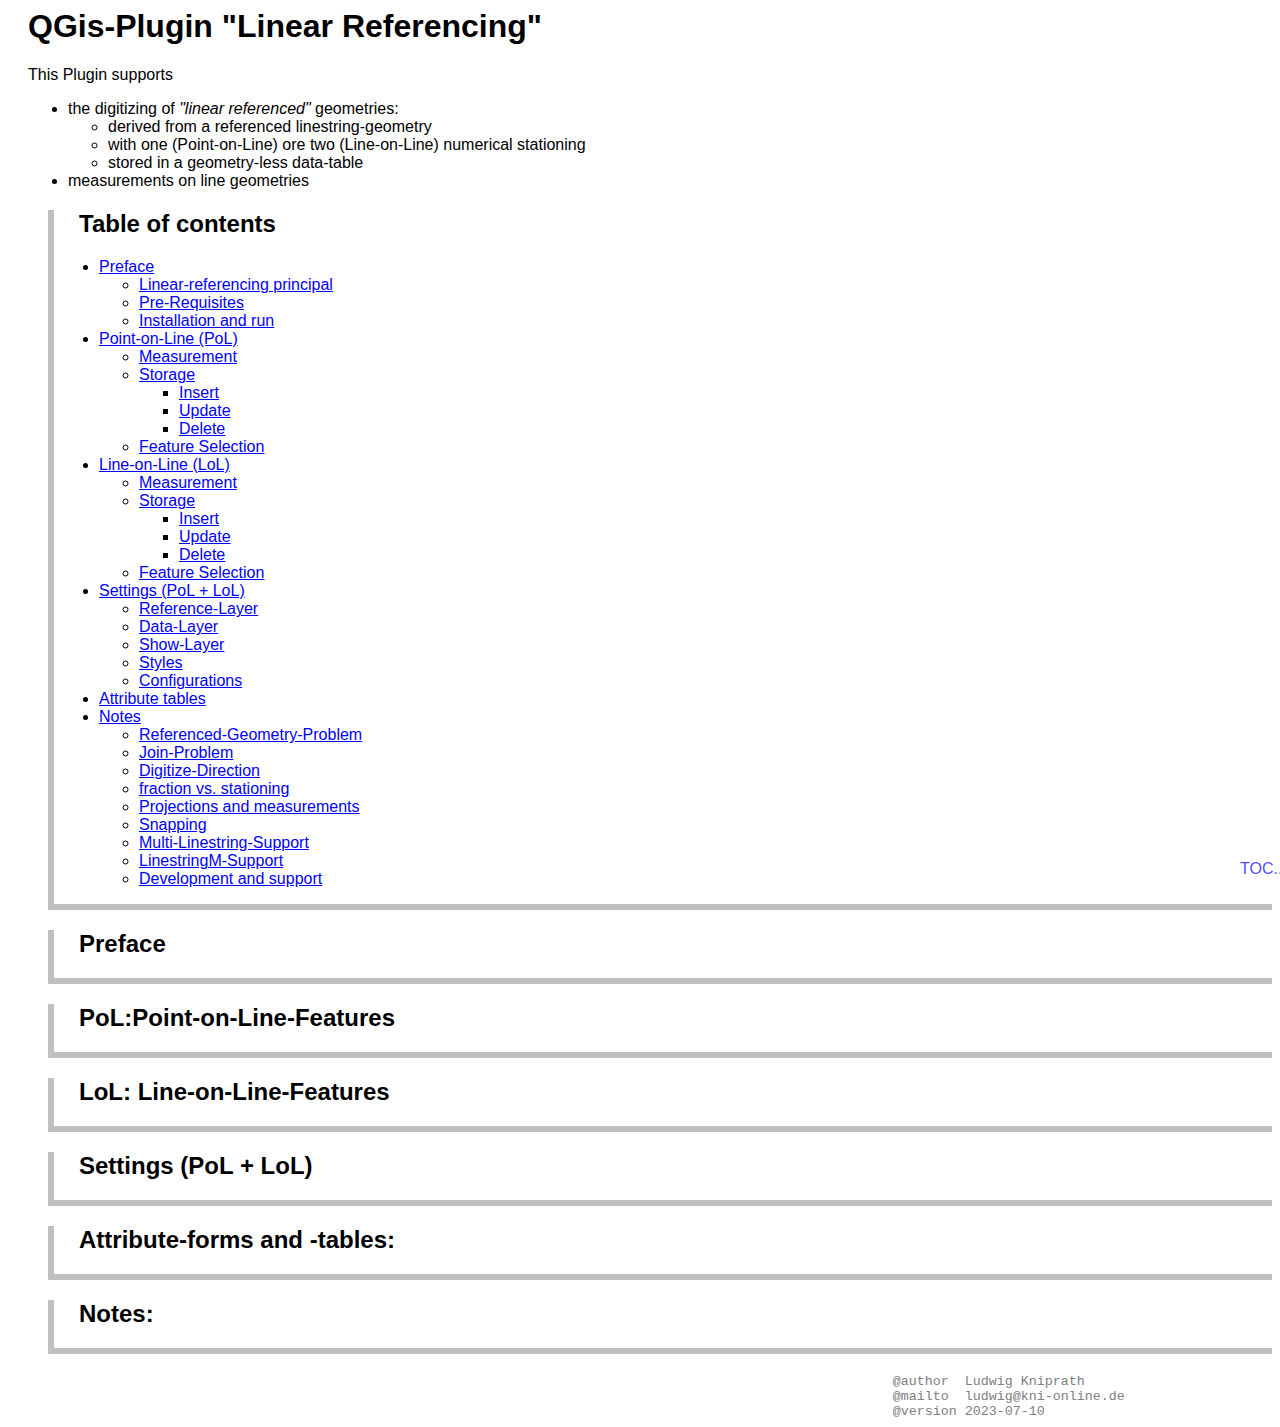
==== commit e66853da: "Add files via upload" ====
--- a/docs/index.html
+++ b/docs/index.html
@@ -77,6 +77,7 @@
                     <li><a class="jump" data-jump_elm_id="note_snapping">Snapping</a></li>
                     <li><a class="jump" data-jump_elm_id="note_multi_linestring">Multi-Linestring-Support</a></li>
                     <li><a class="jump" data-jump_elm_id="note_linestring_m">LinestringM-Support</a></li>
+                    <li><a class="jump" data-jump_elm_id="note_development">Development and support</a></li>
                 </ul>
             </li>
         </ul>
@@ -682,7 +683,7 @@
                         <pre class="code">Return a Linestring being a substring of the input one starting and ending at the given fractions of total 2d length.
 Second and third arguments are expected to be in the range between 0.0 and 1.0.
 NULL is returned for invalid arguments</pre>
-                        The above function requires "Start_fraction" less than "end_fraction", else <i>NULL is returned for invalid arguments</i>. Nevertheless the plugin allows the storage of "reverse"-stationed measurments, because of a complex expression in the virtual-Show-Layer-query. But this can lead to problems, if these values are used in less complex virtual-layer-query or externally, f.e. inside a PostGIS-View.
+                        The above function requires "Start_fraction" less than "end_fraction", else <i>NULL is returned for invalid arguments</i>. Nevertheless, the plugin allows the storage of "reverse"-stationed measurements, because of a complex expression in the virtual-Show-Layer-query. But this can lead to problems, if these values are used in less complex virtual-layer-query or externally, f.e. inside a PostGIS-View.
                     </li>
                 </ol>
             </div>
@@ -731,6 +732,15 @@
                     Note:<br/> <b>PostGis</b> offers possibilities to calculate points/segments on linestring-m-geometries with calibrated m-values (compressed/stretched/not starting at 0)<br/> See <a href="https://postgis.net/docs/manual-3.3/reference.html#Linear_Referencing" target="_blank">PostGis Linear_Referencing</a>.
                 </div>
             </div>
+            <div id="note_development">
+                <h3>Development and support</h3>
+                <ul>
+                    <li>The Plugin was developed on QGis Versions 3.32 'Lima' and 3.28 'Firence' (LTR), perhaps runnable on older versions, but not tested so far.</li>
+                    <li>Source-Code and issue-tracker can be found under <a href="https://github.com/Ludwig-K/QGisLinearReference/" target="_blank">https://github.com/Ludwig-K/QGisLinearReference/</a>, please file any found bugs or suggestions for improvement there.</li>
+                    <li>Translation support (Qt-Linguist) would be nice, the source language is English, a full translation into German is implemented, a translation attempt into French was aborted (pardon...).</li>
+                    <li>You can contact me by mail at: <a href="mailto:ludwig@kni-online.de?subject=QGis-Plugin LinearReferencing">ludwig@kni-online.de</a></li>
+                </ul>
+            </div>
         </div>
     </div>
 </div>
